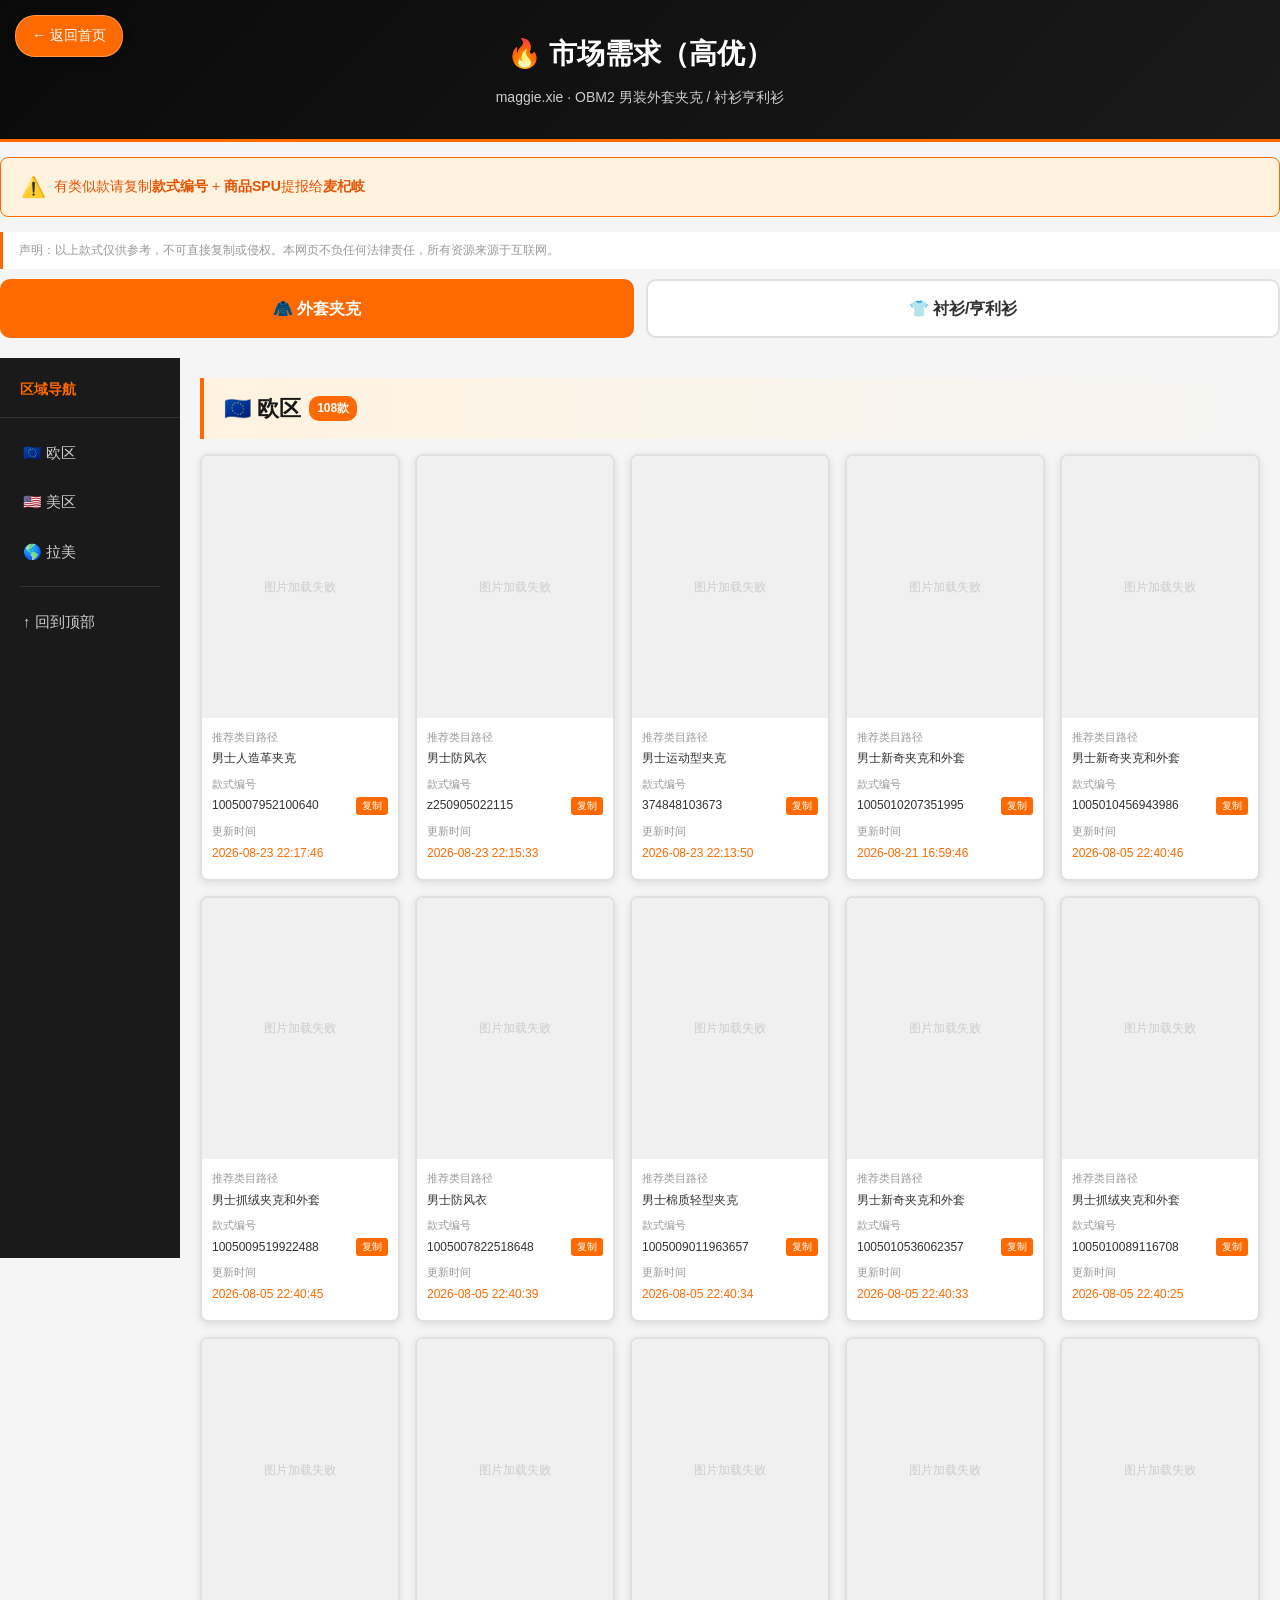
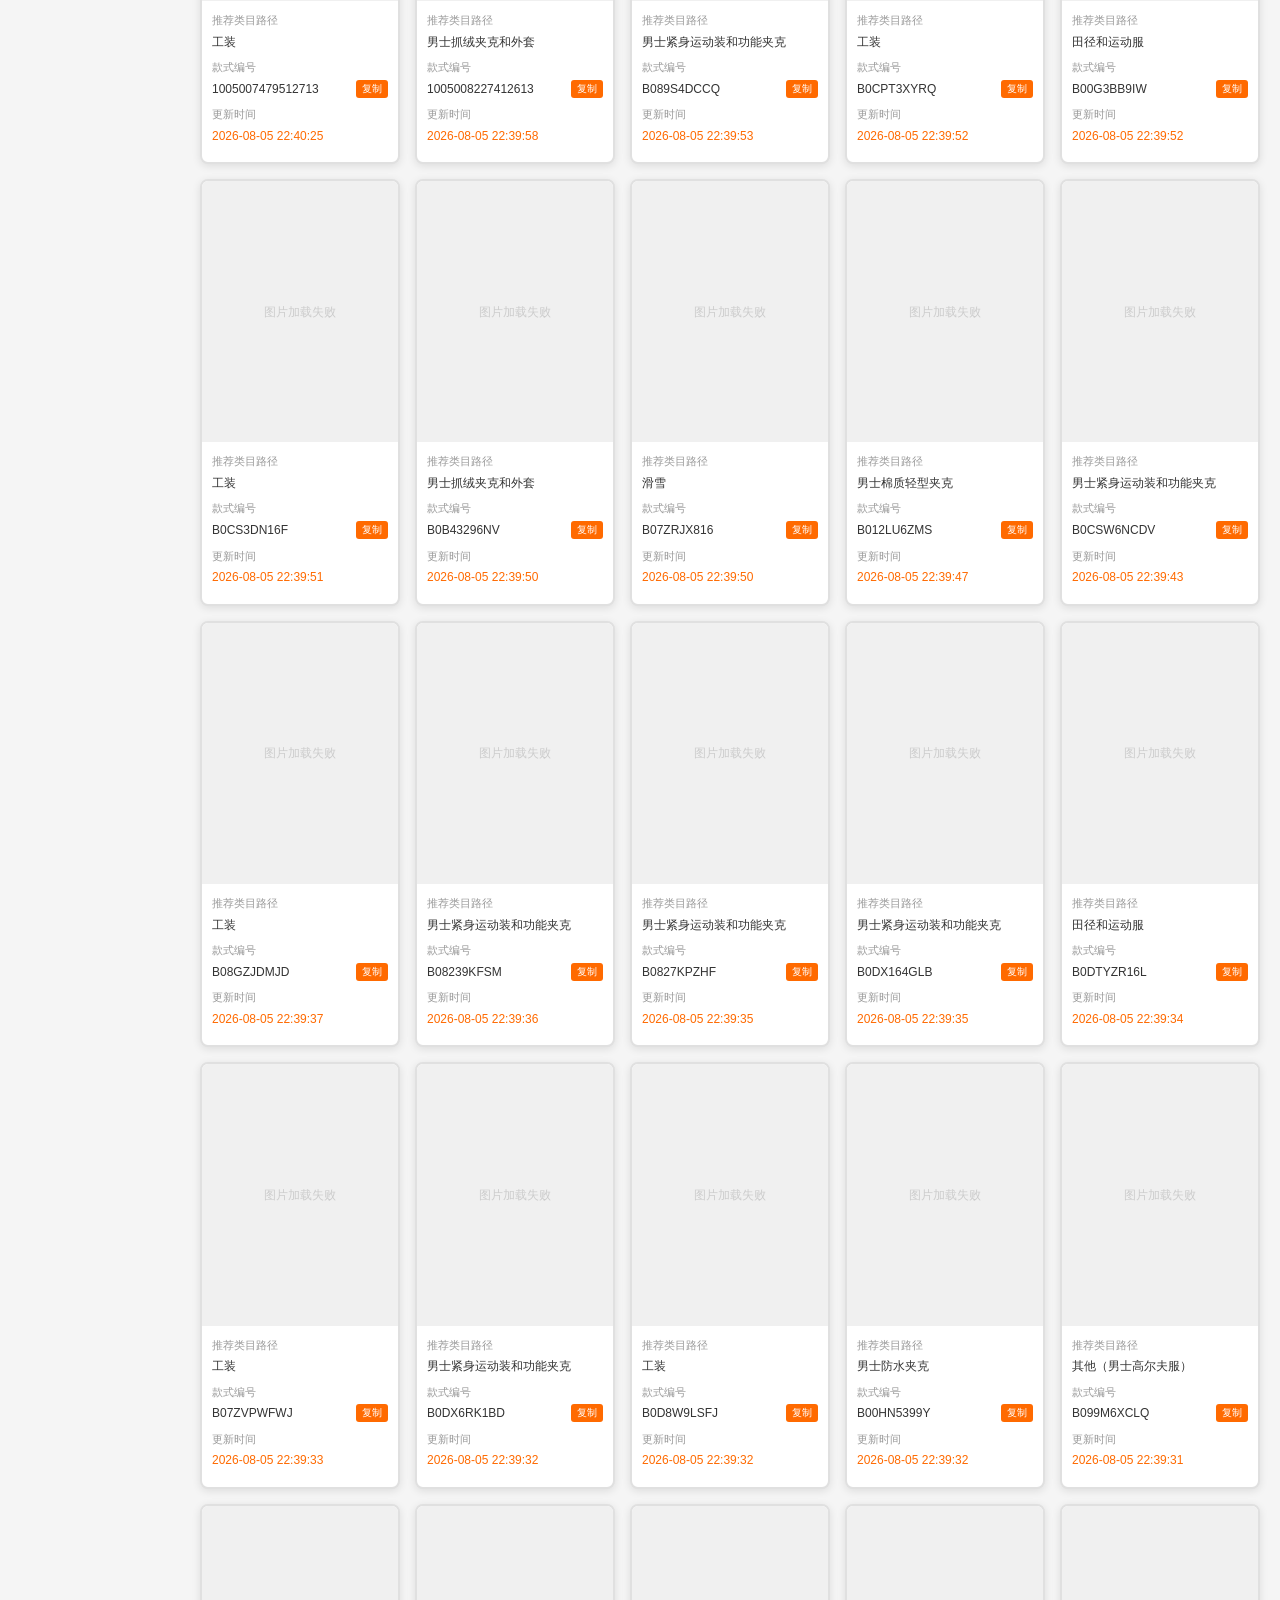
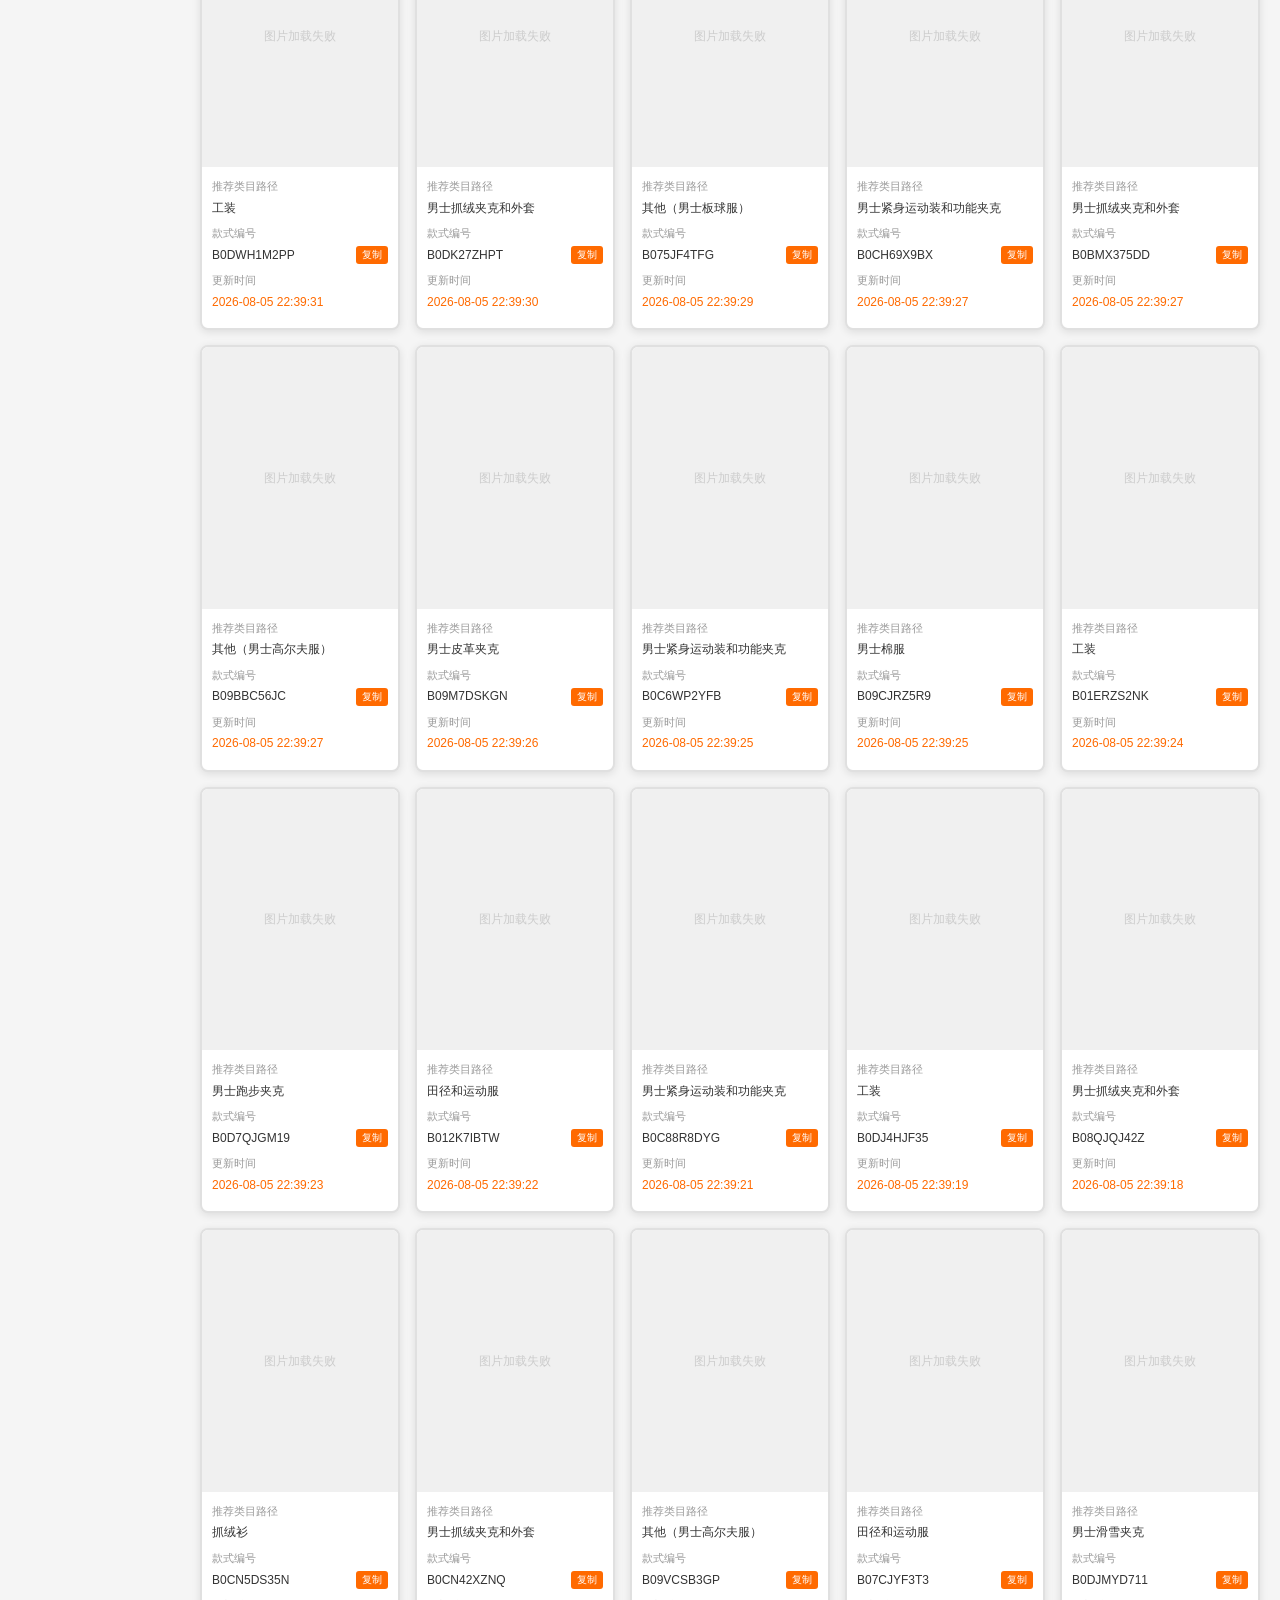
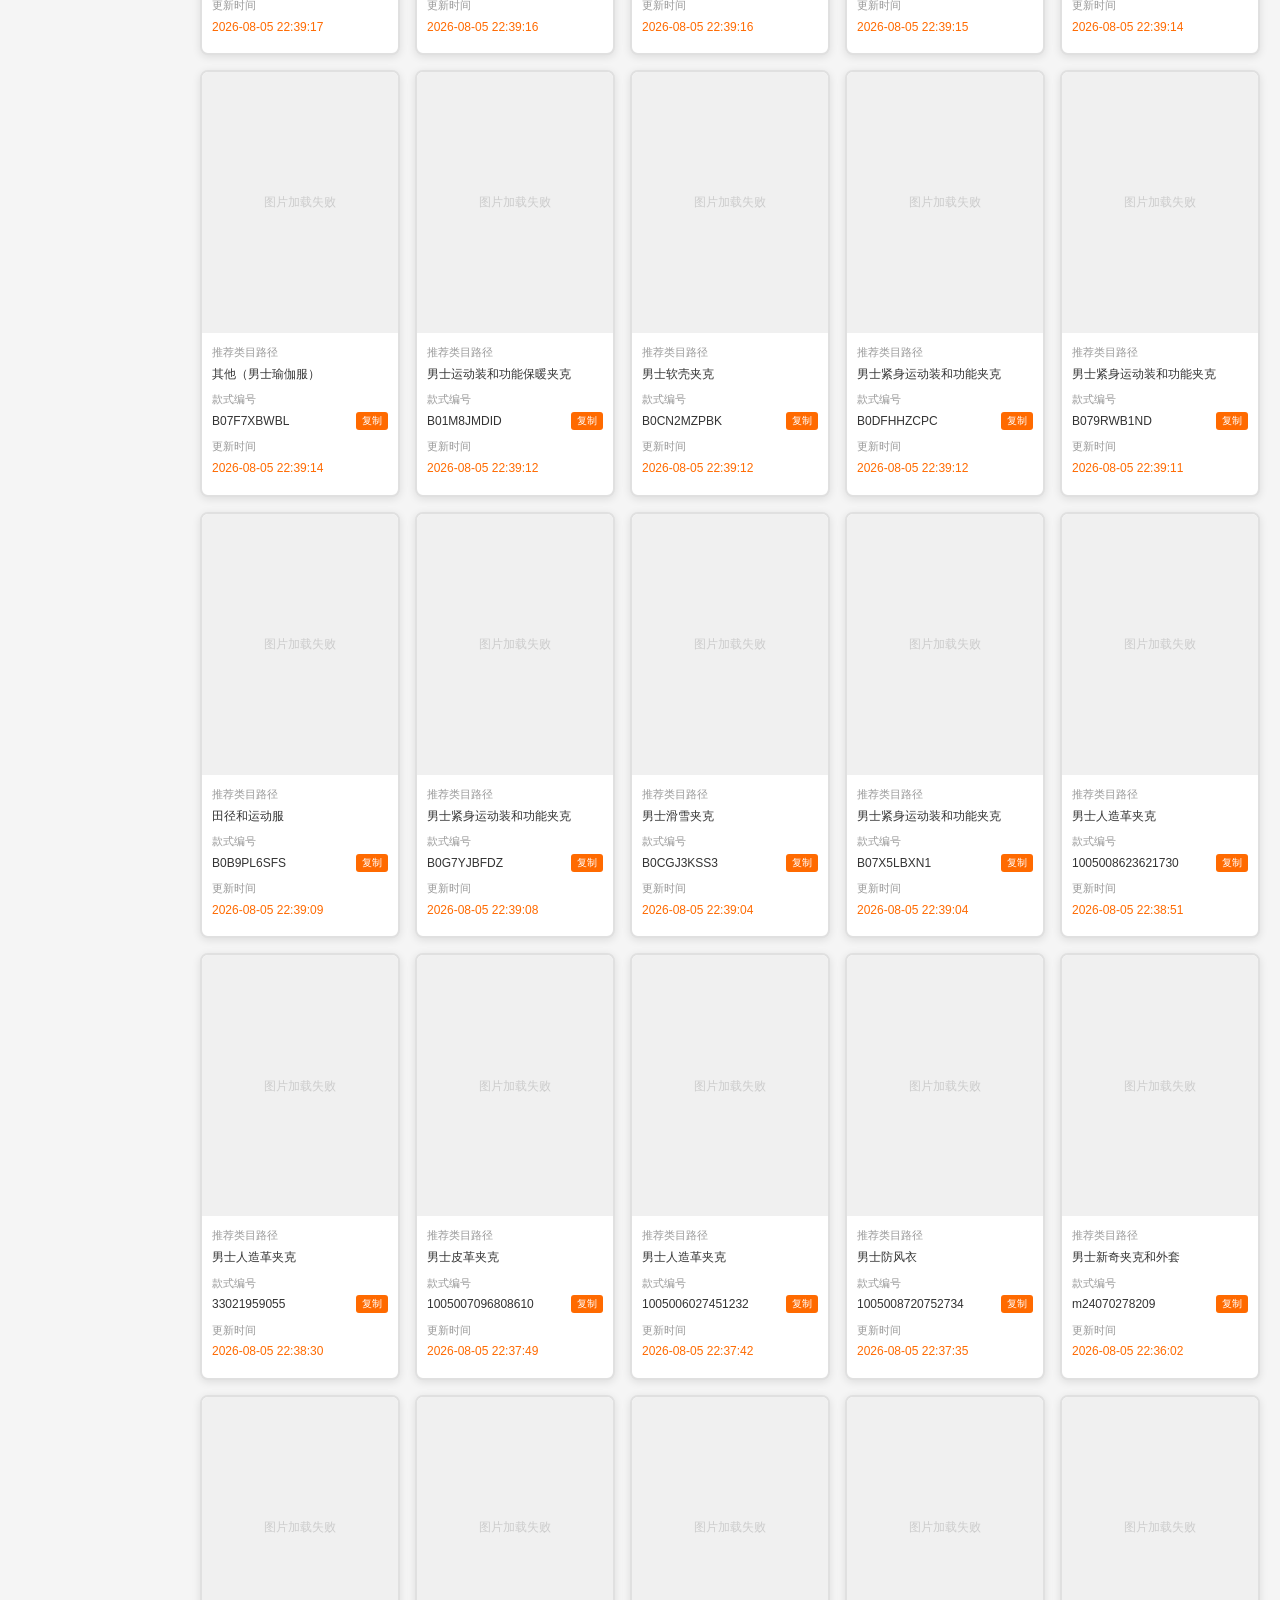
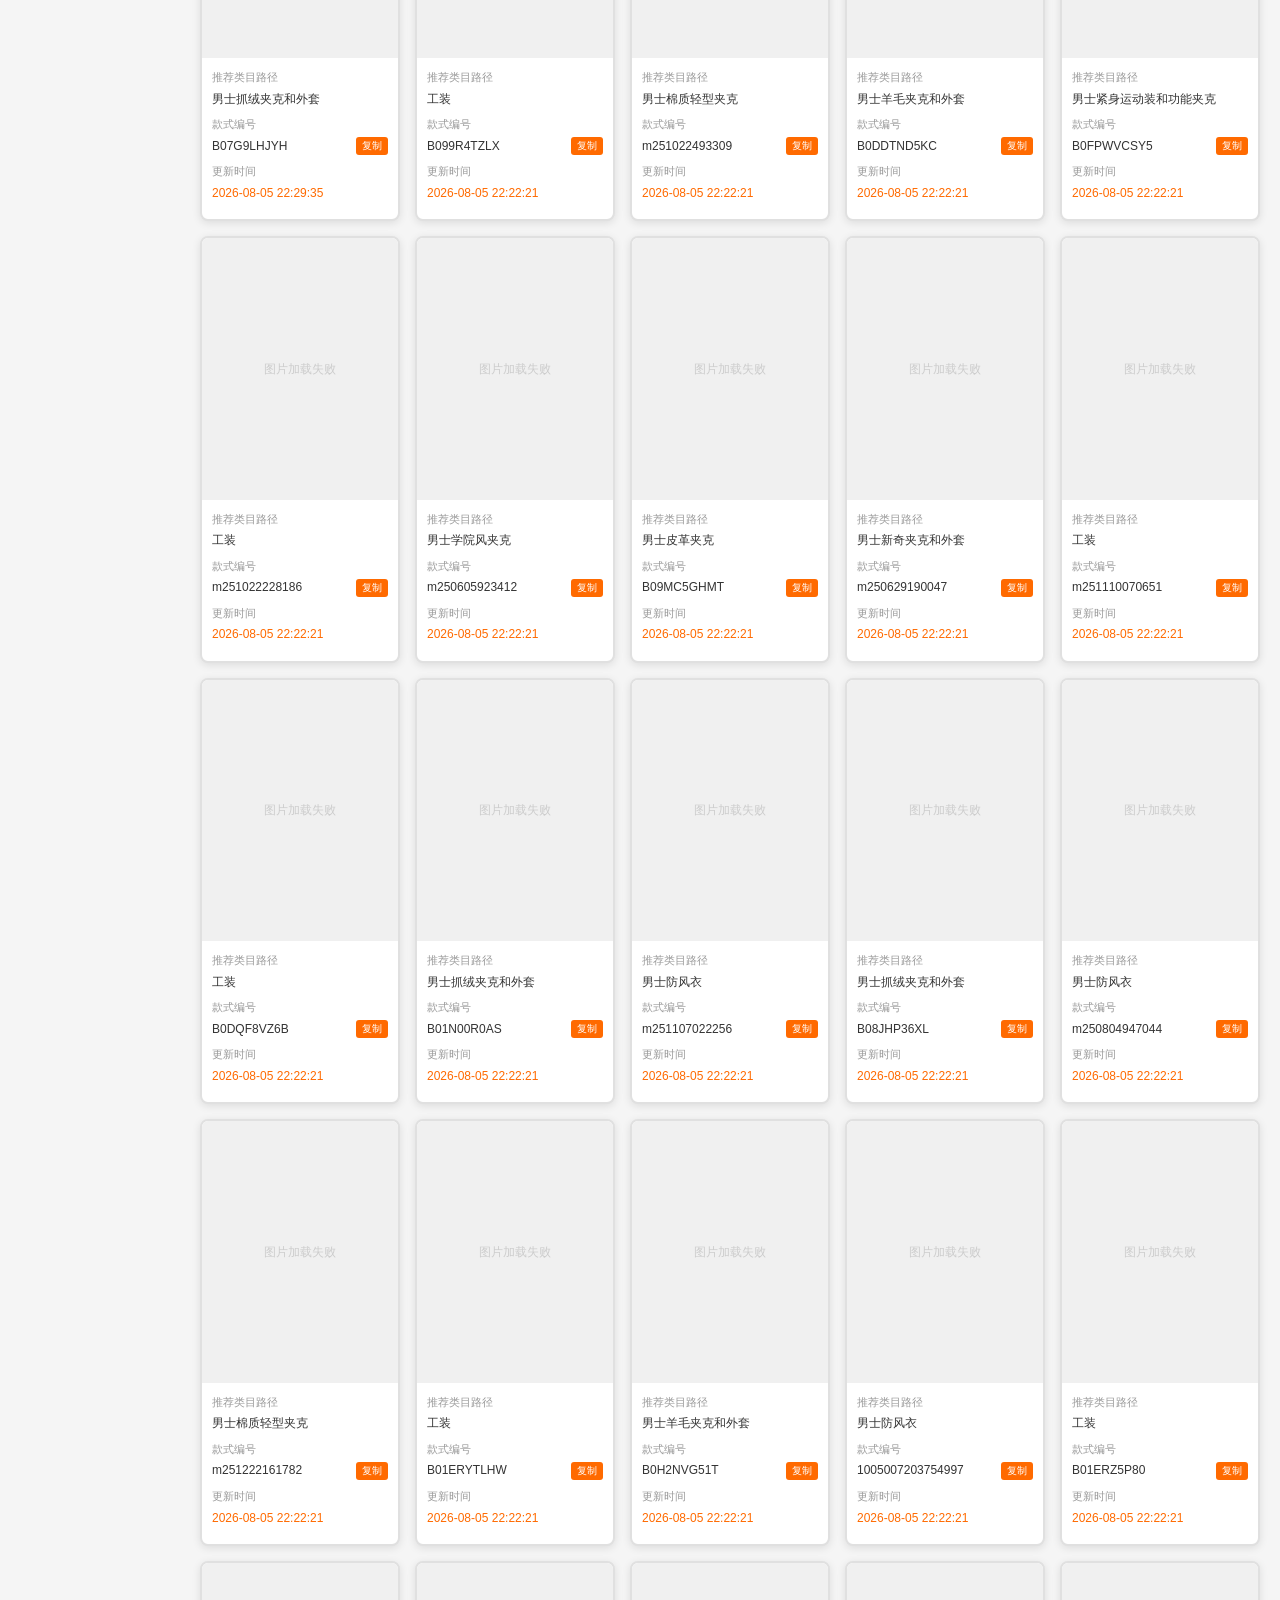
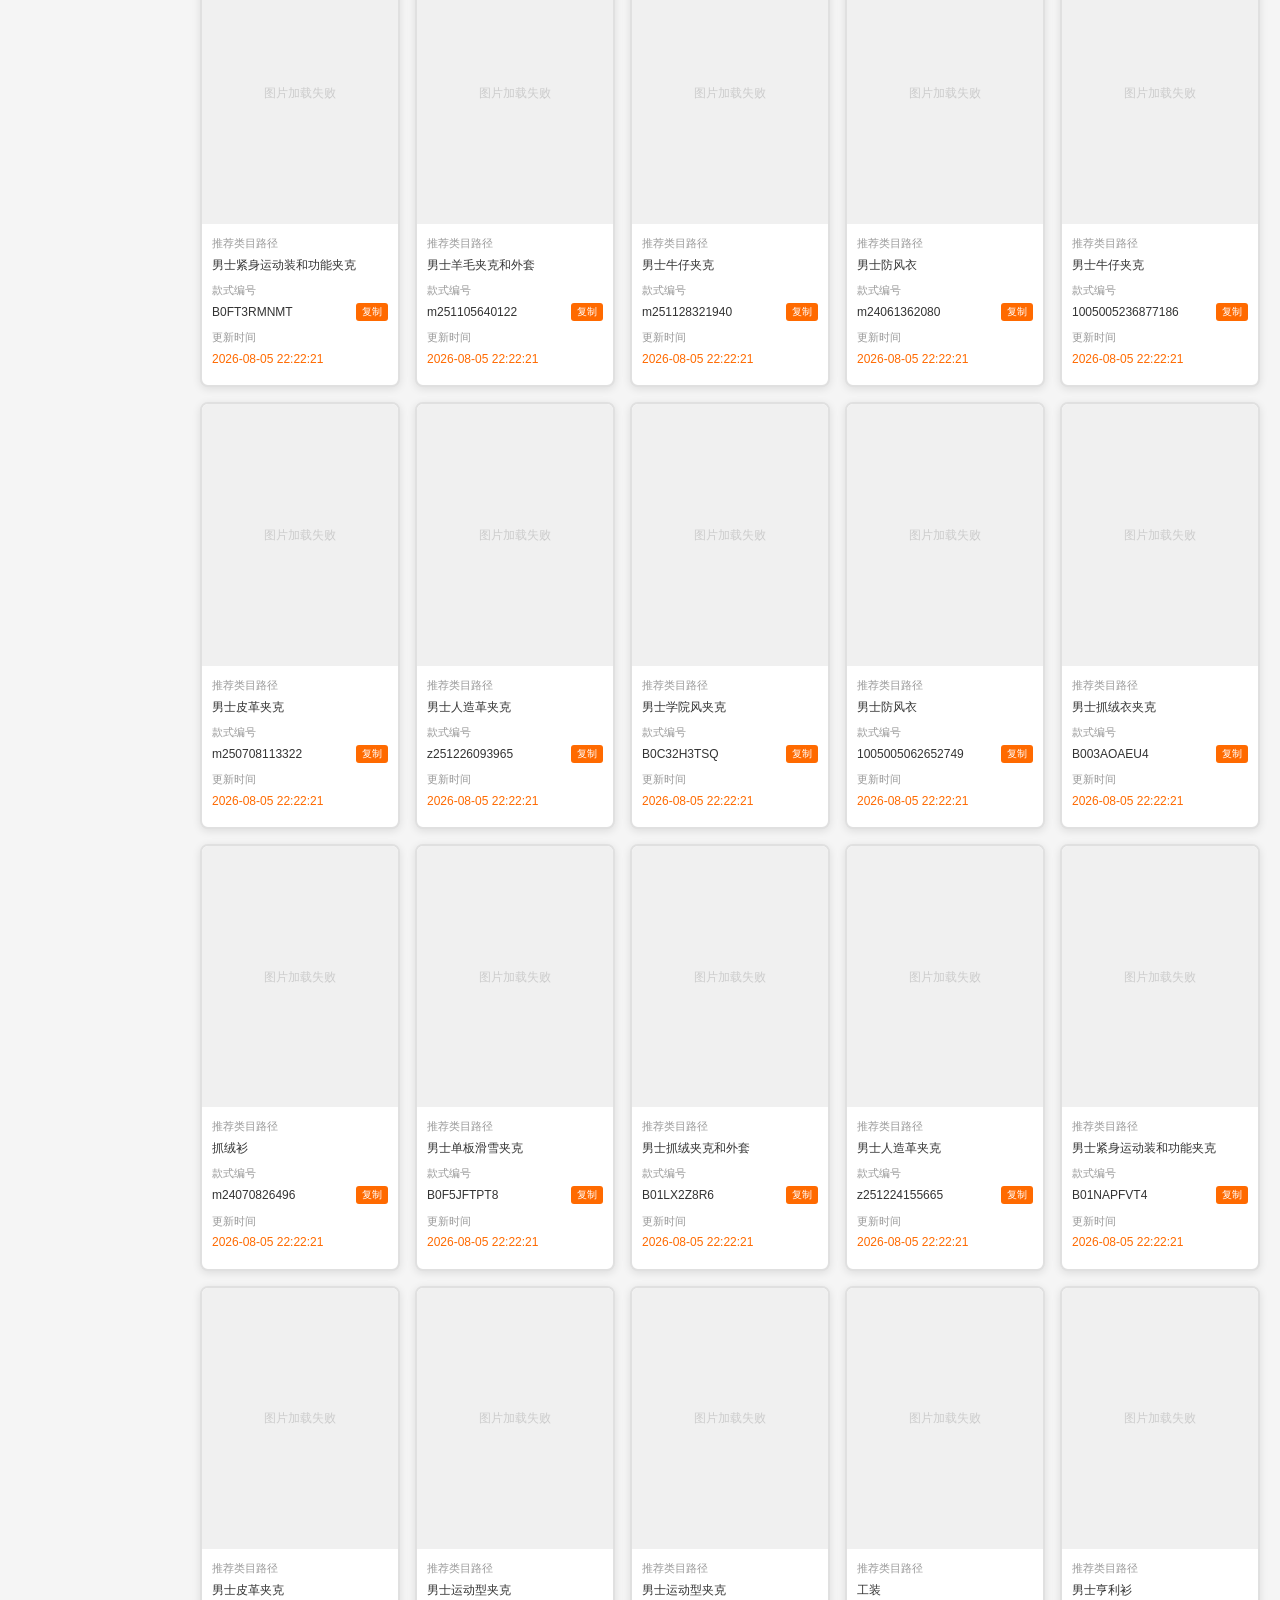
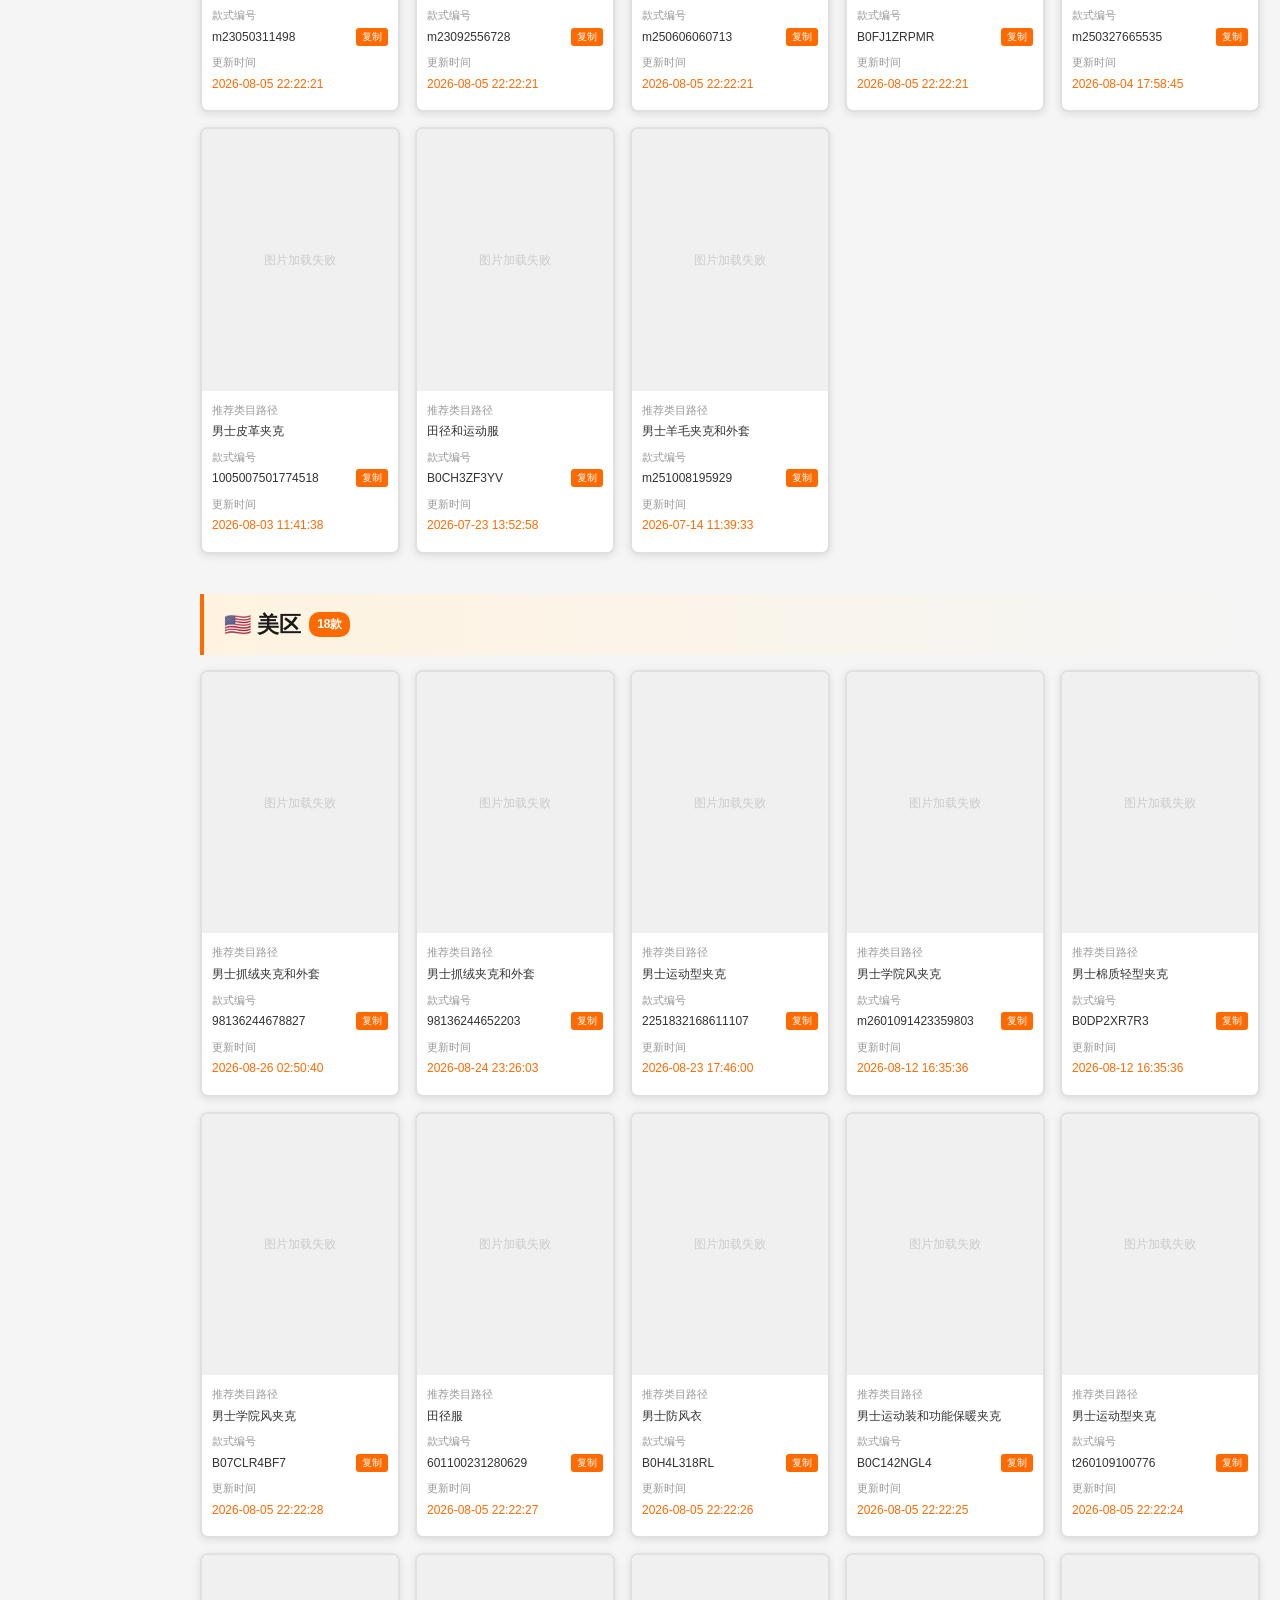
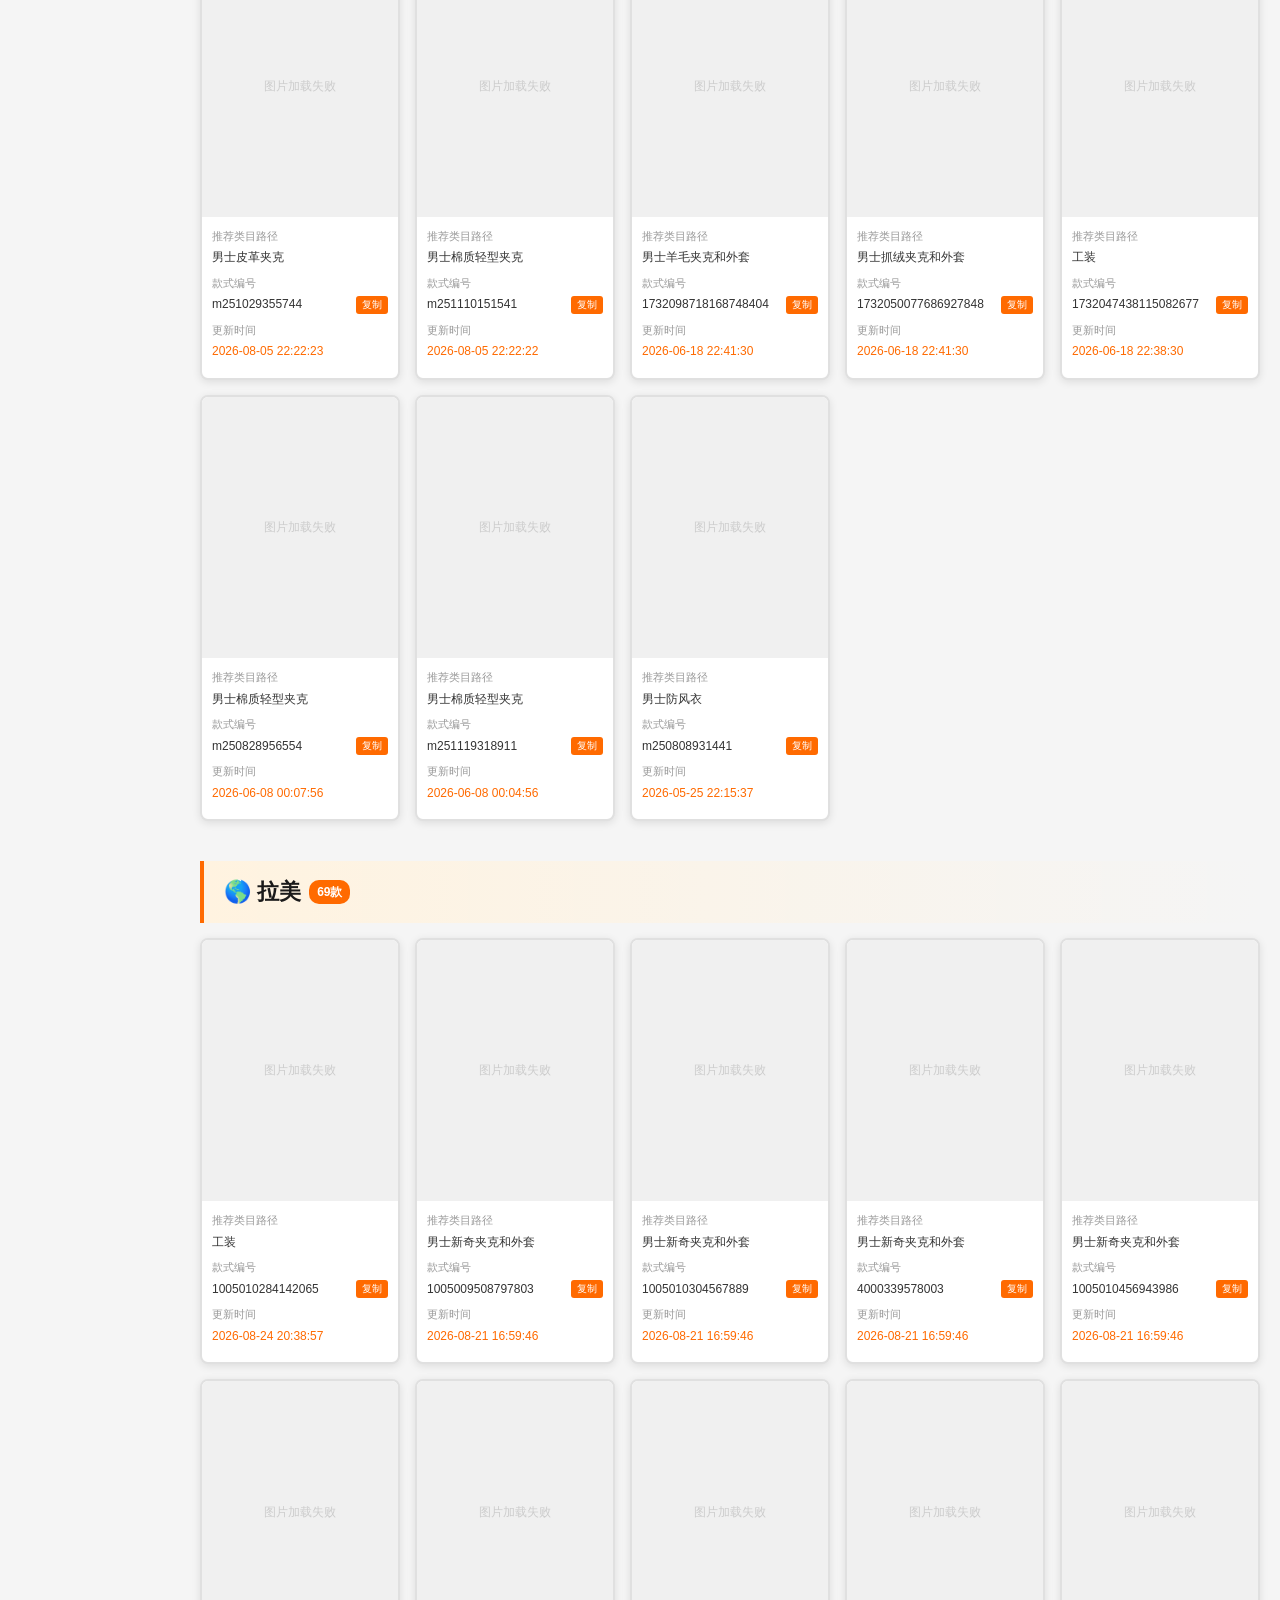
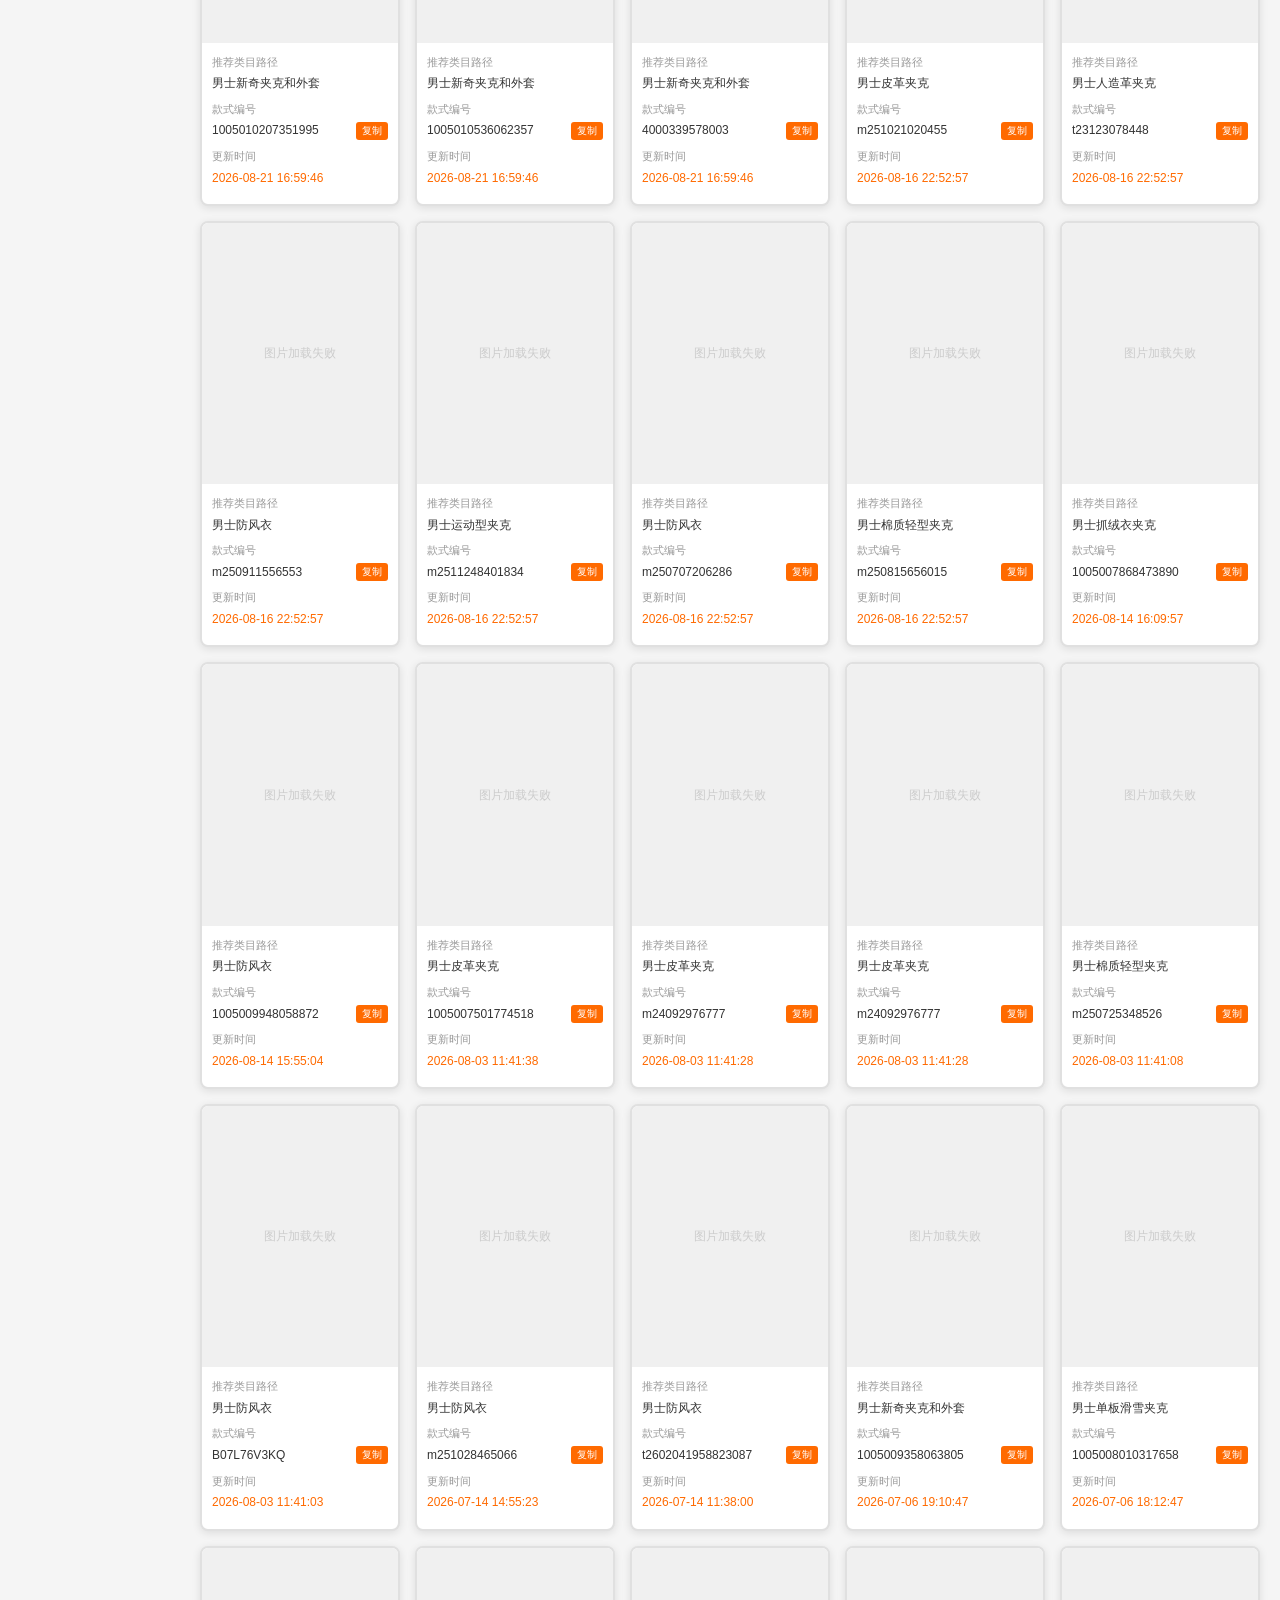
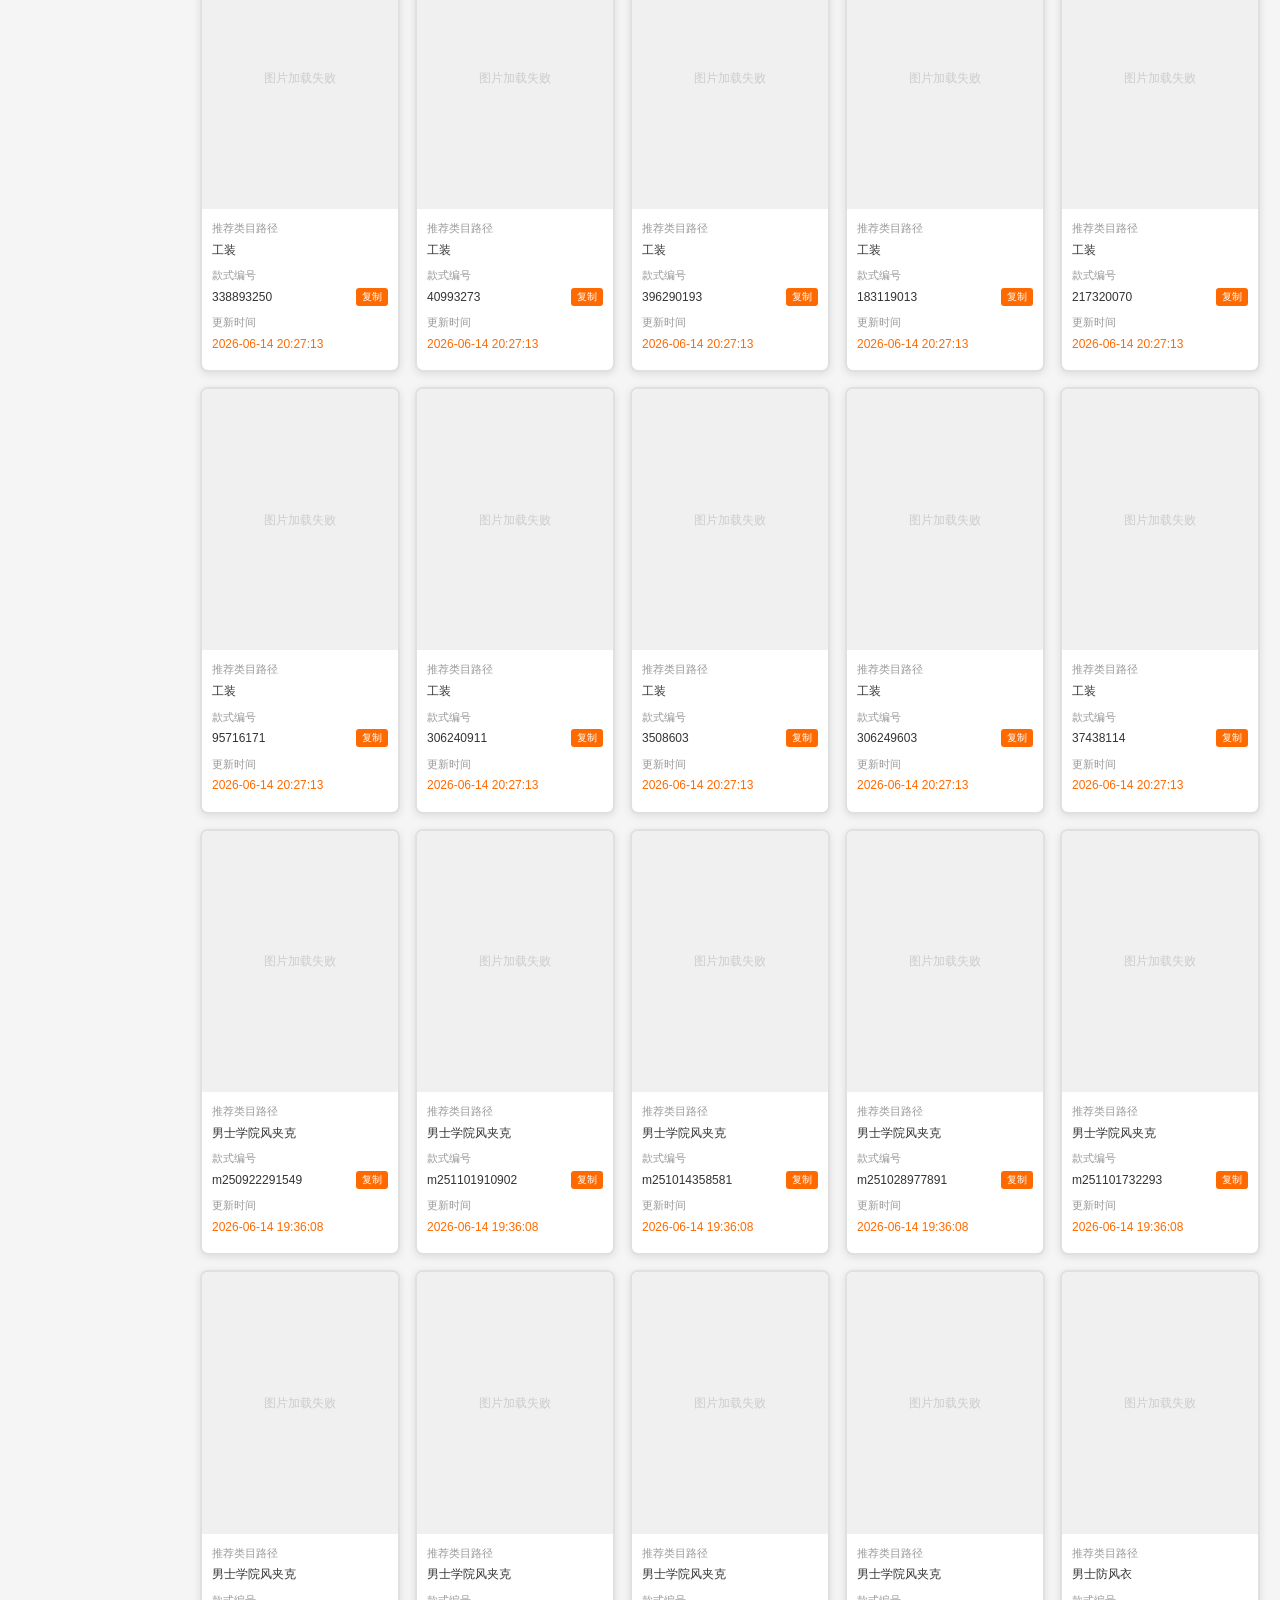
==== market-demand.html @ bde6d04d "Add files via upload" ====
<!DOCTYPE html>
<html lang="zh-CN">
<head>
<meta charset="UTF-8">
<meta name="viewport" content="width=device-width, initial-scale=1.0">
<title>市场需求 - 麦杞岐对接服务站</title>
<link rel="stylesheet" href="assets/css/style.css">
<style>
body { background: #f5f5f5; }
.market-header {
    background: linear-gradient(135deg, #0a0a0a 0%, #1a1a1a 100%);
    color: #fff;
    padding: 30px 20px;
    text-align: center;
    border-bottom: 3px solid #ff6a00;
}
.market-header h1 { font-size: 28px; margin: 0 0 8px; }
.market-header .subtitle { font-size: 14px; color: #ccc; }
.market-notice {
    background: #fff3e0;
    border: 1px solid #ff6a00;
    border-radius: 8px;
    padding: 12px 20px;
    margin: 15px auto;
    max-width: 1400px;
    font-size: 14px;
    color: #e65100;
    display: flex;
    align-items: center;
    gap: 8px;
}
.market-notice .icon { font-size: 20px; }
.market-disclaimer {
    background: #fff;
    border-left: 3px solid #ff6a00;
    padding: 8px 16px;
    margin: 10px auto;
    max-width: 1400px;
    font-size: 12px;
    color: #999;
}
.market-layout {
    display: flex;
    max-width: 1400px;
    margin: 0 auto;
    gap: 0;
    min-height: 600px;
}
/* 大板块Tab切换 - 类似企划需求 */
.demand-tabs {
    display: flex;
    gap: 12px;
    max-width: 1400px;
    margin: 0 auto 20px;
}
.demand-tab {
    flex: 1;
    padding: 14px 24px;
    text-align: center;
    border-radius: 10px;
    cursor: pointer;
    font-size: 16px;
    font-weight: 600;
    transition: all 0.2s;
    border: 2px solid #e0e0e0;
    background: #fff;
    color: #333;
}
.demand-tab.active {
    background: #ff6a00;
    color: #fff;
    border-color: #ff6a00;
}
.demand-tab:hover:not(.active) {
    border-color: #ff6a00;
    color: #ff6a00;
}
.demand-panel {
    display: block;
}
.demand-panel.hidden {
    display: none;
}
.market-sidebar {
    width: 180px;
    background: #1a1a1a;
    color: #fff;
    padding: 20px 0;
    position: sticky;
    top: 0;
    height: 100vh;
    overflow-y: auto;
    flex-shrink: 0;
}
.market-sidebar h3 {
    font-size: 14px;
    color: #ff6a00;
    text-transform: uppercase;
    padding: 0 20px 15px;
    border-bottom: 1px solid #333;
    margin-bottom: 10px;
}
.market-sidebar a {
    display: block;
    padding: 12px 20px;
    color: #ccc;
    text-decoration: none;
    font-size: 15px;
    transition: all 0.3s;
    border-left: 3px solid transparent;
}
.market-sidebar a:hover {
    background: rgba(255,106,0,0.15);
    color: #ff6a00;
    border-left-color: #ff6a00;
}
.market-sidebar a.active {
    background: #ff6a00;
    color: #fff;
    border-left-color: #fff;
}
.market-sidebar .sep {
    height: 1px;
    background: #333;
    margin: 10px 20px;
}
.market-content {
    flex: 1;
    padding: 20px;
    overflow: hidden;
}
.region-section {
    margin-bottom: 40px;
}
.region-title {
    font-size: 22px;
    font-weight: bold;
    color: #1a1a1a;
    padding: 12px 20px;
    background: linear-gradient(90deg, #fff3e0, transparent);
    border-left: 4px solid #ff6a00;
    margin-bottom: 15px;
    display: flex;
    align-items: center;
    gap: 8px;
}
.region-title .badge {
    background: #ff6a00;
    color: #fff;
    font-size: 12px;
    padding: 2px 8px;
    border-radius: 10px;
}
.category-title {
    font-size: 18px;
    font-weight: bold;
    color: #333;
    padding: 8px 16px;
    margin: 20px 0 10px;
    border-bottom: 2px solid #ff6a00;
    display: inline-block;
}
.image-grid {
    display: grid;
    grid-template-columns: repeat(5, 1fr);
    gap: 15px;
    margin-bottom: 20px;
}
.image-card {
    background: #fff;
    border-radius: 8px;
    overflow: hidden;
    box-shadow: 0 2px 8px rgba(0,0,0,0.1);
    transition: transform 0.3s, box-shadow 0.3s;
    cursor: pointer;
}
.image-card:hover {
    transform: translateY(-4px);
    box-shadow: 0 6px 20px rgba(0,0,0,0.15);
}
.image-card .img-wrap {
    width: 100%;
    aspect-ratio: 3/4;
    overflow: hidden;
    background: #f0f0f0;
    position: relative;
}
.image-card .img-wrap img {
    width: 100%;
    height: 100%;
    object-fit: cover;
    transition: transform 0.3s;
}
.image-card:hover .img-wrap img {
    transform: scale(1.05);
}
.image-card .img-wrap .no-img {
    width: 100%;
    height: 100%;
    display: flex;
    align-items: center;
    justify-content: center;
    color: #ccc;
    font-size: 12px;
    text-align: center;
    padding: 10px;
}
.image-card .img-wrap .search-icon {
    position: absolute;
    bottom: 8px;
    right: 8px;
    background: rgba(0,0,0,0.7);
    color: #ff6a00;
    width: 32px;
    height: 32px;
    border-radius: 50%;
    display: flex;
    align-items: center;
    justify-content: center;
    font-size: 14px;
    opacity: 0;
    transition: opacity 0.3s;
}
.image-card:hover .img-wrap .search-icon {
    opacity: 1;
}
.image-card .info {
    padding: 10px;
    font-size: 12px;
}
.image-card .info .label {
    color: #999;
    font-size: 11px;
    margin-bottom: 2px;
}
.image-card .info .value {
    color: #333;
    margin-bottom: 6px;
    word-break: break-all;
    display: flex;
    align-items: center;
    gap: 4px;
}
.image-card .info .copy-btn {
    background: #ff6a00;
    color: #fff;
    border: none;
    padding: 2px 6px;
    border-radius: 3px;
    font-size: 10px;
    cursor: pointer;
    flex-shrink: 0;
}
.image-card .info .copy-btn:hover {
    background: #e55a00;
}
.image-card .info .time-value {
    color: #ff6a00;
    font-weight: 500;
}
.modal-overlay {
    display: none;
    position: fixed;
    top: 0; left: 0; right: 0; bottom: 0;
    background: rgba(0,0,0,0.85);
    z-index: 9999;
    justify-content: center;
    align-items: center;
    flex-direction: column;
}
.modal-overlay.show {
    display: flex;
}
.modal-overlay .close-btn {
    position: absolute;
    top: 20px; right: 30px;
    color: #fff;
    font-size: 36px;
    cursor: pointer;
    z-index: 10001;
}
.modal-overlay .modal-img {
    max-width: 80%;
    max-height: 70vh;
    border-radius: 8px;
}
.modal-overlay .modal-info {
    color: #fff;
    text-align: center;
    margin-top: 15px;
    font-size: 14px;
    max-width: 600px;
}
.modal-overlay .modal-info .copy-btn {
    background: #ff6a00;
    color: #fff;
    border: none;
    padding: 4px 10px;
    border-radius: 4px;
    font-size: 12px;
    cursor: pointer;
    margin-left: 8px;
}
.modal-overlay .modal-info .search-link {
    display: inline-block;
    margin-top: 10px;
    background: #ff6a00;
    color: #fff;
    padding: 8px 20px;
    border-radius: 20px;
    text-decoration: none;
    font-size: 14px;
}
.modal-overlay .nav-btn {
    position: absolute;
    top: 50%;
    transform: translateY(-50%);
    color: #fff;
    font-size: 36px;
    cursor: pointer;
    padding: 16px;
    user-select: none;
}
.modal-overlay .prev-btn { left: 20px; }
.modal-overlay .next-btn { right: 20px; }
.back-home-btn {
    position: fixed;
    top: 15px; left: 15px;
    background: #ff6a00;
    color: #fff;
    padding: 8px 16px;
    border-radius: 20px;
    text-decoration: none;
    font-size: 14px;
    z-index: 1000;
    box-shadow: 0 2px 8px rgba(0,0,0,0.3);
}
.back-home-btn:hover { background: #e55a00; }
.loading {
    text-align: center;
    padding: 40px;
    color: #999;
    font-size: 16px;
}
@media (max-width: 768px) {
    .image-grid { grid-template-columns: repeat(2, 1fr); }
    .market-sidebar { width: 120px; }
}
</style>
</head>
<body>
<a href="index.html" class="back-home-btn">← 返回首页</a>

<div class="market-header">
    <h1>🔥 市场需求（高优）</h1>
    <div class="subtitle">maggie.xie · OBM2 男装外套夹克 / 衬衫亨利衫</div>
</div>

<div class="market-notice">
    <span class="icon">⚠️</span>
    <span>有类似款请复制<strong>款式编号</strong> + <strong>商品SPU</strong>提报给<strong>麦杞岐</strong></span>
</div>

<div class="market-disclaimer">
    声明：以上款式仅供参考，不可直接复制或侵权。本网页不负任何法律责任，所有资源来源于互联网。
</div>

<!-- 大板块切换：外套夹克 / 衬衫亨利衫 -->
<div class="demand-tabs">
    <div class="demand-tab active" data-tab="jacket" onclick="switchDemandTab('jacket')">🧥 外套夹克</div>
    <div class="demand-tab" data-tab="shirt" onclick="switchDemandTab('shirt')">👕 衬衫/亨利衫</div>
</div>

<!-- 外套夹克面板 -->
<div class="demand-panel" id="panel-demand-jacket">
    <div class="market-layout">
        <div class="market-sidebar">
            <h3>区域导航</h3>
            <a href="#jacket-region-eu" data-region="jacket-eu">🇪🇺 欧区</a>
            <a href="#jacket-region-us" data-region="jacket-us">🇺🇸 美区</a>
            <a href="#jacket-region-latam" data-region="jacket-latam">🌎 拉美</a>
            <div class="sep"></div>
            <a href="#jacket-top">↑ 回到顶部</a>
        </div>
        <div class="market-content" id="jacket-market-content">
            <div class="loading">正在加载外套夹克数据...</div>
        </div>
    </div>
</div>

<!-- 衬衫/亨利衫面板 -->
<div class="demand-panel hidden" id="panel-demand-shirt">
    <div class="market-layout">
        <div class="market-sidebar">
            <h3>区域导航</h3>
            <a href="#shirt-region-eu" data-region="shirt-eu">🇪🇺 欧区</a>
            <a href="#shirt-region-us" data-region="shirt-us">🇺🇸 美区</a>
            <a href="#shirt-region-latam" data-region="shirt-latam">🌎 拉美</a>
            <div class="sep"></div>
            <a href="#shirt-top">↑ 回到顶部</a>
        </div>
        <div class="market-content" id="shirt-market-content">
            <div class="loading">正在加载衬衫/亨利衫数据...</div>
        </div>
    </div>
</div>

<div class="modal-overlay" id="img-modal">
    <span class="close-btn" onclick="closeModal()">&times;</span>
    <span class="nav-btn prev-btn" onclick="navModal(-1)">&#8249;</span>
    <span class="nav-btn next-btn" onclick="navModal(1)">&#8250;</span>
    <img class="modal-img" id="modal-img" src="" referrerpolicy="no-referrer">
    <div class="modal-info" id="modal-info"></div>
</div>

<script>
let allData = [];
let currentModalIdx = -1;

async function loadData() {
    try {
        const resp = await fetch('data/market_demand.json');
        if (!resp.ok) throw new Error('HTTP ' + resp.status);
        allData = await resp.json();
        renderData();
    } catch(e) {
        document.getElementById('jacket-market-content').innerHTML = 
            '<div class="loading" style="color:#f00;">数据加载失败，请确保 data/market_demand.json 文件存在</div>';
        document.getElementById('shirt-market-content').innerHTML = 
            '<div class="loading" style="color:#f00;">数据加载失败，请确保 data/market_demand.json 文件存在</div>';
    }
}

function escapeHtml(text) {
    if (!text) return '';
    const div = document.createElement('div');
    div.textContent = text;
    return div.innerHTML;
}

function copyText(text, btn) {
    navigator.clipboard.writeText(text).then(() => {
        const orig = btn.textContent;
        btn.textContent = '已复制✓';
        setTimeout(() => { btn.textContent = orig; }, 1500);
    });
}

// Tab切换
function switchDemandTab(tab) {
    document.querySelectorAll('.demand-tab').forEach(function(t) {
        t.classList.toggle('active', t.dataset.tab === tab);
    });
    document.getElementById('panel-demand-jacket').classList.toggle('hidden', tab !== 'jacket');
    document.getElementById('panel-demand-shirt').classList.toggle('hidden', tab !== 'shirt');
    window.scrollTo({ top: 0, behavior: 'smooth' });
}

// 渲染单个面板数据
function renderPanel(containerId, panelPrefix, categoryKey) {
    var container = document.getElementById(containerId);
    var panelData = allData.filter(function(d) { return d.category === categoryKey; });
    
    if (panelData.length === 0) {
        container.innerHTML = '<div class="loading">暂无' + (categoryKey === '外套夹克' ? '外套夹克' : '衬衫/亨利衫') + '数据</div>';
        return;
    }
    
    var regions = [
        { key: '欧区', id: panelPrefix + '-region-eu', icon: '🇪🇺' },
        { key: '美区', id: panelPrefix + '-region-us', icon: '🇺🇸' },
        { key: '拉美', id: panelPrefix + '-region-latam', icon: '🌎' }
    ];

    var html = '<div id="' + panelPrefix + '-top"></div>';

    regions.forEach(function(region) {
        var regionData = panelData.filter(function(d) { return d.region === region.key; });
        if (regionData.length === 0) return;

        // 按更新时间倒序排列
        regionData.sort(function(a, b) {
            var ta = a.updateTime || '';
            var tb = b.updateTime || '';
            return tb.localeCompare(ta);
        });

        html += '<div class="region-section" id="' + region.id + '">';
        html += '<div class="region-title">' + region.icon + ' ' + region.key + ' <span class="badge">' + regionData.length + '款</span></div>';
        html += '<div class="image-grid">';

        regionData.forEach(function(item) {
            var globalIdx = allData.indexOf(item);
            var firstImg = (item.images && item.images.length > 0) ? item.images[0] : '';
            var hasImg = !!firstImg;

            html += '<div class="image-card" onclick="openModal(' + globalIdx + ')">';
            html += '<div class="img-wrap">';
            if (hasImg) {
                html += '<img src="' + escapeHtml(firstImg) + '" alt="商品图片" loading="lazy" referrerpolicy="no-referrer" onerror="this.parentElement.innerHTML=\'<div class=\\\'no-img\\\'>图片加载失败</div>\'">';
                html += '<div class="search-icon">🔍</div>';
            } else {
                html += '<div class="no-img">暂无图片<br>点击查看链接</div>';
            }
            html += '</div>';
            html += '<div class="info">';
            html += '<div class="label">推荐类目路径</div>';
            html += '<div class="value">' + escapeHtml(item.leafCategory || '-') + '</div>';
            html += '<div class="label">款式编号</div>';
            html += '<div class="value"><span style="flex:1;overflow:hidden;text-overflow:ellipsis;white-space:nowrap;">' + escapeHtml(item.industryId || '-') + '</span>';
            if (item.industryId) {
                html += '<button class="copy-btn" onclick="event.stopPropagation();copyText(\'' + escapeHtml(item.industryId) + '\',this)">复制</button>';
            }
            html += '</div>';
            html += '<div class="label">更新时间</div>';
            html += '<div class="value time-value">' + escapeHtml(item.updateTime || '-') + '</div>';
            html += '</div>';
            html += '</div>';
        });

        html += '</div>';
        html += '</div>';
    });

    container.innerHTML = html;
}

function renderData() {
    // 渲染外套夹克面板
    renderPanel('jacket-market-content', 'jacket', '外套夹克');
    // 渲染衬衫/亨利衫面板
    renderPanel('shirt-market-content', 'shirt', '衬衫');
    
    // 绑定侧边栏导航点击
    document.querySelectorAll('.market-sidebar a').forEach(function(link) {
        link.addEventListener('click', function(e) {
            var href = link.getAttribute('href');
            if (href && href.startsWith('#')) {
                e.preventDefault();
                var target = document.querySelector(href);
                if (target) {
                    target.scrollIntoView({ behavior: 'smooth', block: 'start' });
                }
            }
        });
    });
}

function openModal(idx) {
    currentModalIdx = idx;
    showModalImage();
}

function showModalImage() {
    var item = allData[currentModalIdx];
    if (!item) return;
    var modal = document.getElementById('img-modal');
    var img = document.getElementById('modal-img');
    var info = document.getElementById('modal-info');

    if (item.images && item.images.length > 0) {
        img.src = item.images[0];
        img.style.display = 'block';
    } else if (item.link) {
        img.style.display = 'none';
    }

    var infoHtml = '<div>推荐类目路径：' + escapeHtml(item.leafCategory || '-') + '</div>';
    infoHtml += '<div>款式编号：' + escapeHtml(item.industryId || '-');
    if (item.industryId) {
        infoHtml += ' <button class="copy-btn" onclick="copyText(\'' + escapeHtml(item.industryId) + '\',this)">复制编号</button>';
    }
    infoHtml += '</div>';
    infoHtml += '<div>更新时间：' + escapeHtml(item.updateTime || '-') + '</div>';

    if (item.images && item.images.length > 0) {
        var searchUrl = 'https://www.google.com/searchbyimage?image_url=' + encodeURIComponent(item.images[0]);
        infoHtml += '<br><a href="' + searchUrl + '" target="_blank" class="search-link">🔍 搜索识别图片同款</a>';
    }

    info.innerHTML = infoHtml;
    modal.classList.add('show');
}

function closeModal() {
    document.getElementById('img-modal').classList.remove('show');
}

function navModal(dir) {
    currentModalIdx += dir;
    if (currentModalIdx < 0) currentModalIdx = allData.length - 1;
    if (currentModalIdx >= allData.length) currentModalIdx = 0;
    showModalImage();
}

document.addEventListener('keydown', function(e) {
    if (!document.getElementById('img-modal').classList.contains('show')) return;
    if (e.key === 'Escape') closeModal();
    if (e.key === 'ArrowLeft') navModal(-1);
    if (e.key === 'ArrowRight') navModal(1);
});

document.getElementById('img-modal').addEventListener('click', function(e) {
    if (e.target.id === 'img-modal') closeModal();
});

loadData();
</script>

<footer class="site-footer">
    <div class="footer-content">
        <p>本网页所有功能只提供建议，不负任何法律责任，所有资源来源于互联网。</p>
        <p>如有功能更新需求请联系 <strong>麦杞岐（maggie.xie）</strong></p>
    </div>
</footer>
</body>
</html>
---- assets/css/style.css ----
/* ==================== 全局变量 ==================== */
:root {
  --primary: #ff6a00;            /* 活力橙 - 主色调 */
  --primary-hover: #e55a00;
  --primary-light: #fff5ed;
  --accent: #1a1a1a;            /* 纯黑 - 都市感 */
  --accent-light: #2d2d2d;
  --accent-soft: #3a3a3a;
  --gold: #ff8c1a;              /* 亮橙 - 点缀色 */
  --gold-light: #fff0e0;
  --bg: #f5f5f5;                /* 浅灰底 - 干净利落 */
  --card: #ffffff;
  --text: #1a1a1a;
  --muted: #777777;
  --border: #e0e0e0;
  --tag-bg: #fff5ed;
  --tag-border: #ffd0a0;
  --green: #2d8c3c;
  --red: #d93025;
  --shadow: 0 2px 12px rgba(0,0,0,0.08);
  --shadow-hover: 0 6px 24px rgba(255,106,0,0.15);
  --radius: 14px;
  --sidebar-w: 220px;
  --nav-h: 64px;
}

/* ==================== Reset ==================== */
* { box-sizing: border-box; margin: 0; padding: 0; }
* { font-family: -apple-system, BlinkMacSystemFont, "Segoe UI", Roboto, "Helvetica Neue", "PingFang SC", "Microsoft YaHei", Arial, sans-serif; }

body { background: var(--bg); color: var(--text); line-height: 1.7; overflow-x: hidden; }

a { color: var(--primary); text-decoration: none; transition: color .2s; }
a:hover { color: var(--primary-hover); }

/* ==================== 顶部导航 ==================== */
.top-bar {
  position: fixed; top: 0; left: 0; right: 0; height: var(--nav-h);
  background: linear-gradient(135deg, #0a0a0a 0%, #1a1a1a 60%, #2d2d2d 100%);
  display: flex; align-items: center; justify-content: space-between;
  padding: 0 28px; z-index: 1000; box-shadow: 0 4px 20px rgba(0,0,0,0.35);
  border-bottom: 3px solid var(--primary);
}
.top-bar .logo { display: flex; align-items: center; gap: 12px; color: #fff; }
.top-bar .logo-icon {
  width: 40px; height: 40px; background: linear-gradient(135deg, var(--primary) 0%, #ff8533 100%); color: #fff;
  border-radius: 10px; display: flex; align-items: center; justify-content: center;
  font-weight: 800; font-size: 18px; box-shadow: 0 2px 12px rgba(255,106,0,0.4);
}
.top-bar .logo-text strong { font-size: 17px; display: block; line-height: 1.2; letter-spacing: 0.5px; color: #fff; }
.top-bar .logo-text span { font-size: 11px; opacity: .6; color: #aaa; letter-spacing: 1px; }
.top-bar .nav-toggle {
  display: none; background: none; border: none; color: #fff; font-size: 22px; cursor: pointer;
}

/* ==================== 侧边导航 ==================== */
.sidebar {
  position: fixed; top: var(--nav-h); left: 0; bottom: 0; width: var(--sidebar-w);
  background: var(--accent); box-shadow: 2px 0 16px rgba(0,0,0,0.15);
  overflow-y: auto; z-index: 900; transition: transform .3s ease;
}
.sidebar-nav { list-style: none; padding: 16px 0; }
.sidebar-nav li { margin: 2px 8px; }
.sidebar-nav a {
  display: flex; align-items: center; gap: 10px;
  padding: 14px 16px; border-radius: 8px; color: #c0c0c0;
  font-size: 16px; font-weight: 700; transition: all .25s ease; cursor: pointer;
}
.sidebar-nav a:hover { background: rgba(255,106,0,0.15); color: var(--primary); }
.sidebar-nav a.active { background: var(--primary); color: #fff; box-shadow: 0 2px 10px rgba(255,106,0,0.35); font-size: 17px; font-weight: 800; }
.sidebar-nav a .nav-icon { font-size: 20px; width: 24px; text-align: center; }
.sidebar-nav .nav-sub { padding-left: 20px; font-size: 13px; }
.sidebar-nav .nav-sub a { padding: 8px 16px; font-size: 13px; color: var(--muted); }
.sidebar-nav .nav-sub a:hover { color: var(--primary); }
/* 导航栏最近更新标记 */
.sidebar-nav .nav-update-tag {
  display: block; font-size: 10px; color: var(--primary); font-weight: 600;
  padding: 0 0 8px 50px; line-height: 1.2; opacity: 0.8; margin-top: -4px;
}

/* ==================== 主内容区 ==================== */
.main-content {
  margin-left: var(--sidebar-w); margin-top: var(--nav-h);
  padding: 24px 32px; max-width: calc(100% - var(--sidebar-w));
}

/* ==================== Section ==================== */
.section {
  background: var(--card); border-radius: var(--radius); padding: 28px;
  margin-bottom: 24px; box-shadow: var(--shadow); scroll-margin-top: calc(var(--nav-h) + 20px);
  border-top: 3px solid transparent; transition: border-color .3s;
}
.section:hover { border-top-color: var(--primary); }
.section-header { margin-bottom: 20px; border-bottom: 2px solid var(--primary-light); padding-bottom: 12px; }
.section-header h2 { font-size: 22px; color: var(--accent); display: flex; align-items: center; gap: 10px; }
.section-header h2 .sec-icon { font-size: 26px; }
.section-header p { font-size: 13px; color: var(--muted); margin-top: 6px; }

/* ==================== 卡片 ==================== */
.card { background: var(--card); border-radius: 10px; padding: 16px; border: 1px solid var(--border); margin-bottom: 12px; transition: box-shadow .2s; }
.card:hover { box-shadow: var(--shadow-hover); }

/* ==================== 按钮 ==================== */
.btn {
  display: inline-flex; align-items: center; gap: 6px;
  padding: 10px 20px; border: none; border-radius: 8px; font-size: 14px;
  font-weight: 600; cursor: pointer; transition: all .2s;
}
.btn-primary { background: var(--primary); color: #fff; }
.btn-primary:hover { background: var(--primary-hover); transform: translateY(-1px); }
.btn-secondary { background: #eef0f2; color: var(--text); }
.btn-secondary:hover { background: #e0e3e6; }
.btn-outline { background: transparent; border: 2px solid var(--primary); color: var(--primary); }
.btn-outline:hover { background: var(--primary-light); }
.btn-large { padding: 14px 28px; font-size: 16px; }

/* ==================== 标签 ==================== */
.tag {
  display: inline-block; padding: 3px 10px; border-radius: 12px;
  font-size: 12px; font-weight: 500; background: var(--tag-bg);
  border: 1px solid var(--tag-border); color: var(--primary-hover); margin: 2px;
}
.tag-hot { background: #fee; border-color: #fcc; color: #c33; }
.tag-green { background: #e8f5e9; border-color: #c8e6c9; color: var(--green); }

/* ==================== 类目指引 ==================== */
.cat-grid { display: grid; grid-template-columns: repeat(2, 1fr); gap: 20px; }
.cat-card { background: var(--card); border: 2px solid var(--border); border-radius: 10px; overflow: hidden; transition: all .2s; cursor: pointer; }
.cat-card:hover { border-color: var(--primary); box-shadow: var(--shadow-hover); transform: translateY(-3px); }
.cat-card-header { background: linear-gradient(135deg, var(--accent) 0%, var(--accent-light) 100%); color: #fff; padding: 16px 20px; font-size: 18px; font-weight: 700; border-bottom: 3px solid var(--primary); }
.cat-card-body { padding: 12px 20px; }
.cat-sub-item { padding: 10px 0; border-bottom: 1px dashed var(--border); }
.cat-sub-item:last-child { border-bottom: none; }
.cat-sub-item .sub-title { font-weight: 600; font-size: 14px; color: var(--text); margin-bottom: 4px; }
.cat-sub-item .sub-path { font-size: 12px; color: var(--muted); line-height: 1.6; display: flex; align-items: flex-start; gap: 6px; }
.cat-sub-item .sub-path span { flex: 1; padding: 2px 0; }

/* ==================== 视觉优化 ==================== */
.vis-btn-group { display: flex; gap: 12px; flex-wrap: wrap; margin: 16px 0; }
.vis-btn-card {
  flex: 1; min-width: 200px; max-width: 280px; background: var(--card); border: 2px solid var(--border);
  border-radius: 10px; padding: 14px 16px; text-align: center; cursor: pointer; transition: all .2s;
  display: flex; flex-direction: row; align-items: center; gap: 12px; justify-content: flex-start;
}
.vis-btn-card:hover { border-color: var(--primary); box-shadow: var(--shadow-hover); transform: translateY(-2px); }
.vis-btn-card .vis-icon { font-size: 28px; flex-shrink: 0; }
.vis-btn-card .vis-text-wrap { text-align: left; }
.vis-btn-card .vis-title { font-size: 14px; font-weight: 700; margin-bottom: 2px; color: var(--text); }
.vis-btn-card .vis-desc { font-size: 11px; color: var(--muted); }

/* ==================== 市场需求图片区 ==================== */
.demand-notice {
  background: linear-gradient(135deg, #fff5ed 0%, #ffe8d0 100%);
  border: 2px solid var(--primary); border-radius: 10px; padding: 16px 20px; margin-bottom: 20px;
  font-size: 14px; color: var(--primary-hover); line-height: 1.8;
}
.demand-disclaimer {
  background: #fef2f2; border: 1px solid #fecaca; border-radius: 8px;
  padding: 12px 16px; margin: 16px 0; font-size: 12px; color: #991b1b; line-height: 1.8;
}
.region-nav {
  position: sticky; top: calc(var(--nav-h) + 10px); z-index: 50;
  display: flex; gap: 8px; background: var(--card); padding: 10px 16px;
  border-radius: 10px; box-shadow: var(--shadow); margin-bottom: 20px; flex-wrap: wrap;
}
.region-nav a {
  padding: 8px 20px; border-radius: 8px; font-size: 14px; font-weight: 600;
  background: #f0f2f5; color: var(--text); cursor: pointer; transition: all .2s;
}
.region-nav a:hover, .region-nav a.active { background: var(--primary); color: #fff; }

.image-grid { display: grid; grid-template-columns: repeat(5, 1fr); gap: 16px; }
.image-card {
  background: var(--card); border-radius: 10px; overflow: hidden; box-shadow: var(--shadow);
  transition: all .2s; cursor: pointer;
}
.image-card:hover { box-shadow: var(--shadow-hover); transform: translateY(-3px); }
.image-card img { width: 100%; height: 280px; object-fit: cover; transition: transform .3s; }
.image-card:hover img { transform: scale(1.05); }
.image-card .img-info { padding: 12px 16px; }
.image-card .img-info .info-row { display: flex; align-items: center; gap: 6px; margin: 4px 0; font-size: 12px; }
.image-card .img-info .info-label { color: var(--muted); font-weight: 500; min-width: 70px; }
.image-card .img-info .info-value { color: var(--text); flex: 1; word-break: break-all; }
.image-card .copy-btn {
  background: var(--primary-light); border: 1px solid var(--tag-border); color: var(--primary);
  border-radius: 4px; padding: 2px 8px; font-size: 11px; cursor: pointer; white-space: nowrap;
}
.image-card .copy-btn:hover { background: var(--primary); color: #fff; }

/* 图片放大弹窗 */
.modal-overlay {
  display: none; position: fixed; top: 0; left: 0; right: 0; bottom: 0;
  background: rgba(0,0,0,0.85); z-index: 2000; justify-content: center; align-items: center;
}
.modal-overlay.active { display: flex; }
.modal-content { max-width: 90%; max-height: 90%; position: relative; }
.modal-content img { max-width: 100%; max-height: 80vh; border-radius: 8px; }
.modal-info { background: #fff; border-radius: 8px; padding: 16px 24px; margin-top: 12px; max-width: 600px; }
.modal-close { position: absolute; top: -40px; right: 0; color: #fff; font-size: 28px; cursor: pointer; }
.modal-search-btn {
  display: inline-block; margin-top: 10px; padding: 8px 16px;
  background: var(--primary); color: #fff; border-radius: 6px; font-size: 13px; cursor: pointer;
}

/* ==================== 企划需求PDF区 ==================== */
.plan-tabs { display: flex; gap: 12px; margin-bottom: 20px; }
.plan-tab {
  flex: 1; padding: 14px 24px; text-align: center; border-radius: 10px; cursor: pointer;
  font-size: 16px; font-weight: 600; transition: all .2s; border: 2px solid var(--border);
  background: var(--card);
}
.plan-tab.active { background: var(--primary); color: #fff; border-color: var(--primary); }
.plan-nav { position: sticky; top: calc(var(--nav-h) + 10px); z-index: 50; display: flex; gap: 8px; flex-wrap: wrap; margin-bottom: 20px; }
.plan-nav a { padding: 6px 16px; border-radius: 6px; background: #f0f2f5; font-size: 13px; cursor: pointer; transition: all .2s; }
.plan-nav a:hover, .plan-nav a.active { background: var(--primary); color: #fff; }
.pdf-viewer { width: 100%; height: 600px; border: none; border-radius: 10px; box-shadow: var(--shadow); }
.pdf-section { margin-bottom: 24px; scroll-margin-top: calc(var(--nav-h) + 60px); }
.pdf-section h3 { font-size: 16px; margin-bottom: 10px; color: var(--primary); }

/* 图片卡片 3:4 比例 */
.image-card { background: var(--card); border: 2px solid var(--border); border-radius: 10px; overflow: hidden; transition: all .2s; }
.image-card:hover { border-color: var(--primary); box-shadow: var(--shadow-hover); transform: translateY(-3px); }
.image-card img { width: 100%; aspect-ratio: 3/4; object-fit: cover; display: block; cursor: pointer; background: #f5f5f5; }

/* 返回首页按钮 */
.back-home-btn { color: #fff; text-decoration: none; font-size: 14px; padding: 6px 16px; border: 1px solid rgba(255,255,255,0.3); border-radius: 6px; transition: all .2s; }
.back-home-btn:hover { background: var(--primary); border-color: var(--primary); }

/* ==================== 近期资讯 ==================== */
.info-grid { display: grid; grid-template-columns: 1fr 1fr; gap: 20px; }
.info-card { background: var(--card); border-radius: 10px; padding: 20px; box-shadow: var(--shadow); }
.info-card h3 { font-size: 16px; color: var(--primary); margin-bottom: 12px; display: flex; align-items: center; gap: 8px; }
.info-card .info-content { font-size: 13px; color: var(--text); line-height: 2; white-space: pre-wrap; max-height: 400px; overflow-y: auto; }

/* ==================== 标题优化 ==================== */
.title-tabs { display: flex; gap: 12px; margin-bottom: 24px; }
.title-tab {
  flex: 1; padding: 16px; text-align: center; border-radius: 10px; cursor: pointer;
  font-size: 18px; font-weight: 700; transition: all .2s; border: 2px solid var(--border);
  background: var(--card);
}
.title-tab.active { background: linear-gradient(135deg, var(--accent) 0%, var(--accent-soft) 100%); color: var(--primary); border-color: var(--primary); }

.dim-section { margin-bottom: 20px; }
.dim-section h4 { font-size: 14px; color: var(--text); margin-bottom: 8px; display: flex; align-items: center; gap: 6px; }
.dim-section h4 .dim-en { font-size: 12px; color: var(--muted); font-weight: 400; }
.dim-tags { display: flex; flex-wrap: wrap; gap: 6px; }
.dim-tag {
  padding: 6px 12px; border-radius: 16px; font-size: 12px; cursor: pointer;
  background: #f7f8fa; border: 1px solid var(--border); transition: all .15s;
}
.dim-tag:hover { border-color: var(--primary); }
.dim-tag.selected { background: var(--primary); color: #fff; border-color: var(--primary); }
.dim-tag .tag-en { font-size: 10px; opacity: .7; margin-left: 4px; }

.title-result {
  background: var(--accent); color: #f0f0f0; border-radius: 10px; padding: 20px;
  margin-top: 20px; position: sticky; top: calc(var(--nav-h) + 20px);
  border: 1px solid var(--accent-soft);
}
.title-result h3 { color: var(--gold); font-size: 16px; margin-bottom: 12px; }
.title-result .title-cn { font-size: 16px; margin-bottom: 8px; line-height: 1.8; }
.title-result .title-en { font-size: 14px; color: #aaa; line-height: 1.8; }
.title-result .title-warn { color: #ff6b6b; font-size: 12px; margin-top: 12px; padding: 8px 12px; background: rgba(255,107,107,0.1); border-radius: 6px; }

/* ==================== 响应式 ==================== */
@media (max-width: 900px) {
  .sidebar { transform: translateX(-100%); }
  .sidebar.open { transform: translateX(0); }
  .main-content { margin-left: 0; padding: 16px; max-width: 100%; }
  .top-bar .nav-toggle { display: block; }
  .info-grid { grid-template-columns: 1fr; }
  .vis-btn-group { flex-direction: column; }
}
@media (max-width: 600px) {
  .cat-grid { grid-template-columns: 1fr; }
  .image-grid { grid-template-columns: repeat(2, 1fr); }
  .title-tabs { flex-direction: column; }
}

/* ==================== 工具类 ==================== */
.text-center { text-align: center; }
.mt-20 { margin-top: 20px; }
.mb-20 { margin-bottom: 20px; }
.flex { display: flex; }
.flex-wrap { flex-wrap: wrap; }
.gap-12 { gap: 12px; }
.hidden { display: none; }

/* ==================== 页脚声明 ==================== */
/* === Top Products (去年热销) === */
.top-product-grid {
    display: grid;
    grid-template-columns: repeat(15, 1fr);
    gap: 6px;
    padding: 0;
}
.top-product-card {
    overflow: hidden;
    border-radius: 6px;
    background: #f0f0f0;
    cursor: pointer;
    transition: transform 0.2s, box-shadow 0.2s;
}
.top-product-card:hover {
    transform: scale(1.08);
    box-shadow: 0 4px 12px rgba(0,0,0,0.3);
    z-index: 5;
    position: relative;
}
.top-product-image {
    width: 100%;
    aspect-ratio: 3/4;
    overflow: hidden;
}
.top-product-image img {
    width: 100%;
    height: 100%;
    object-fit: cover;
}
@media (max-width: 1200px) {
    .top-product-grid {
        grid-template-columns: repeat(10, 1fr);
    }
}
@media (max-width: 768px) {
    .top-product-grid {
        grid-template-columns: repeat(6, 1fr);
        gap: 4px;
    }
}

.site-footer {
  margin-top: 40px; padding: 24px 32px; text-align: center;
  background: linear-gradient(135deg, #0a0a0a 0%, #1a1a1a 100%);
  border-top: 3px solid var(--primary); border-radius: 10px;
}
.site-footer p { color: #b0b0b0; font-size: 12px; line-height: 1.8; margin: 2px 0; }
.site-footer .footer-accent { color: var(--primary); font-weight: 600; }
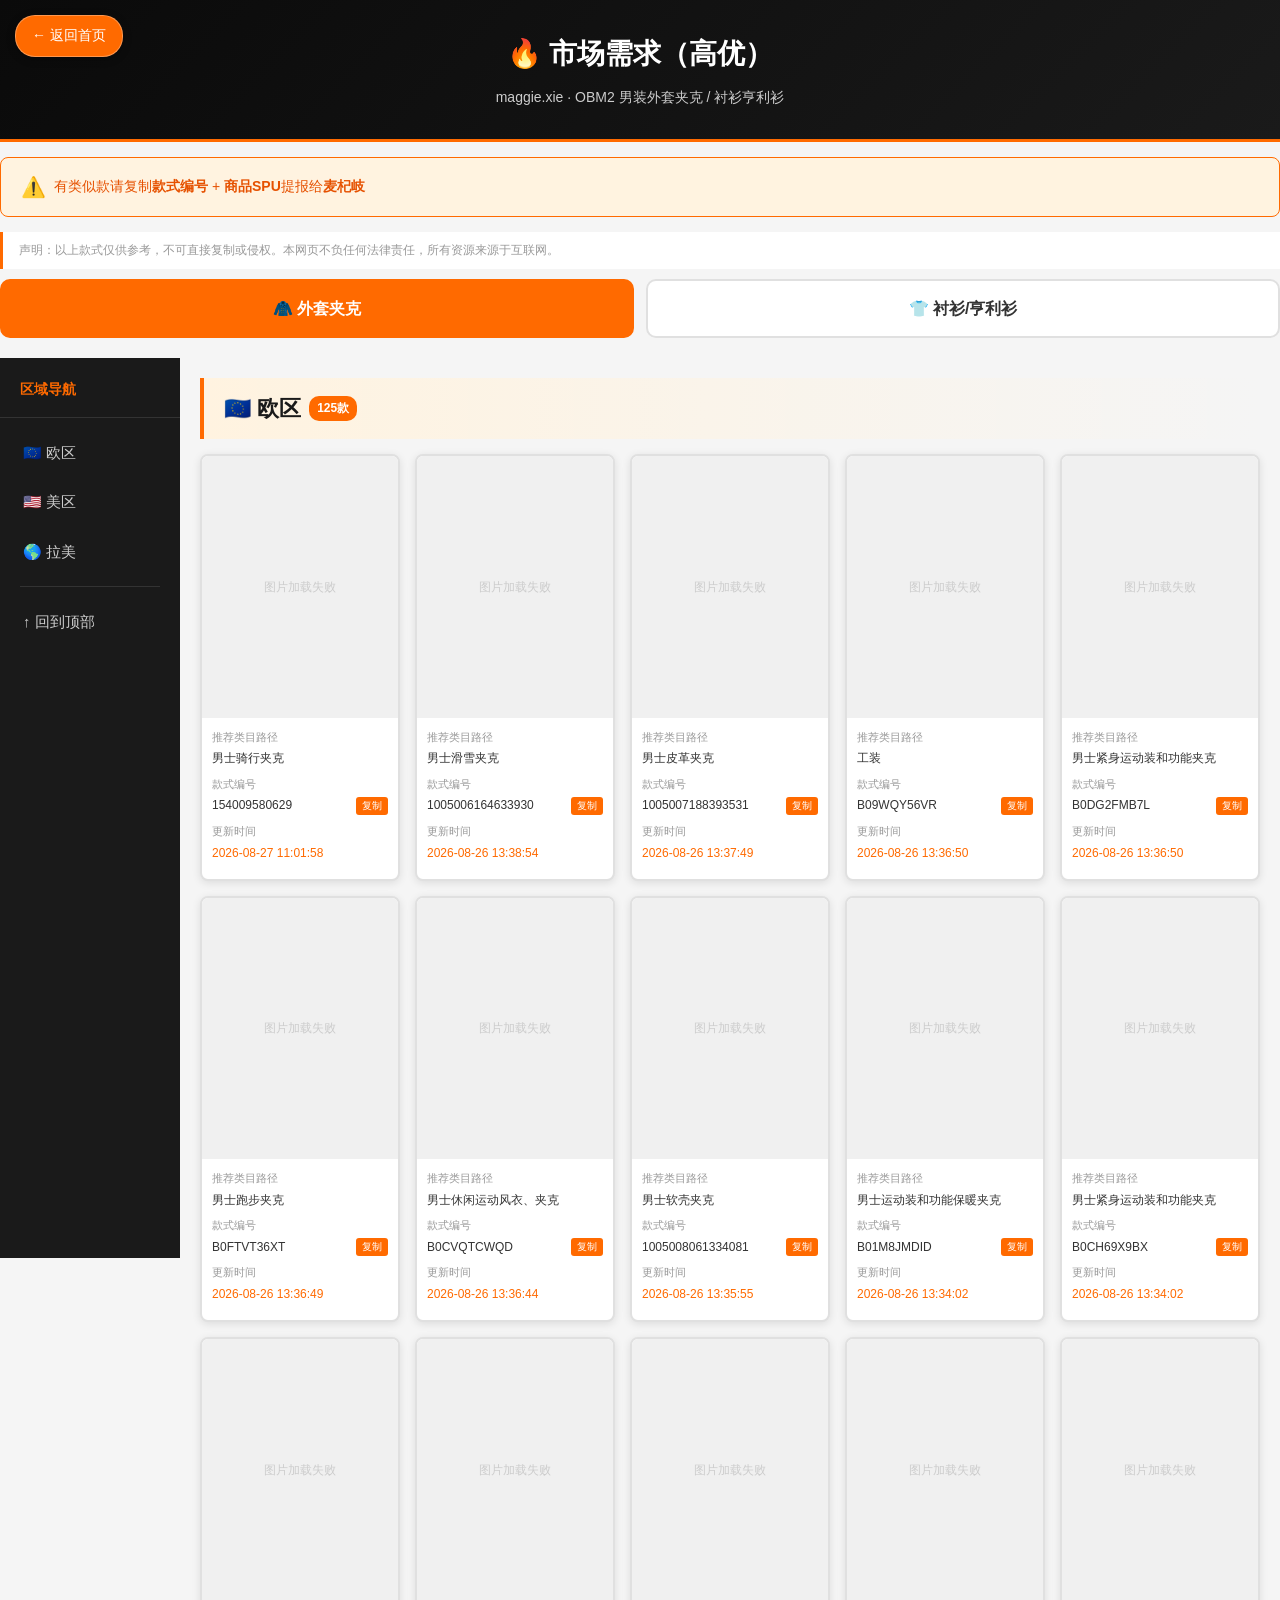
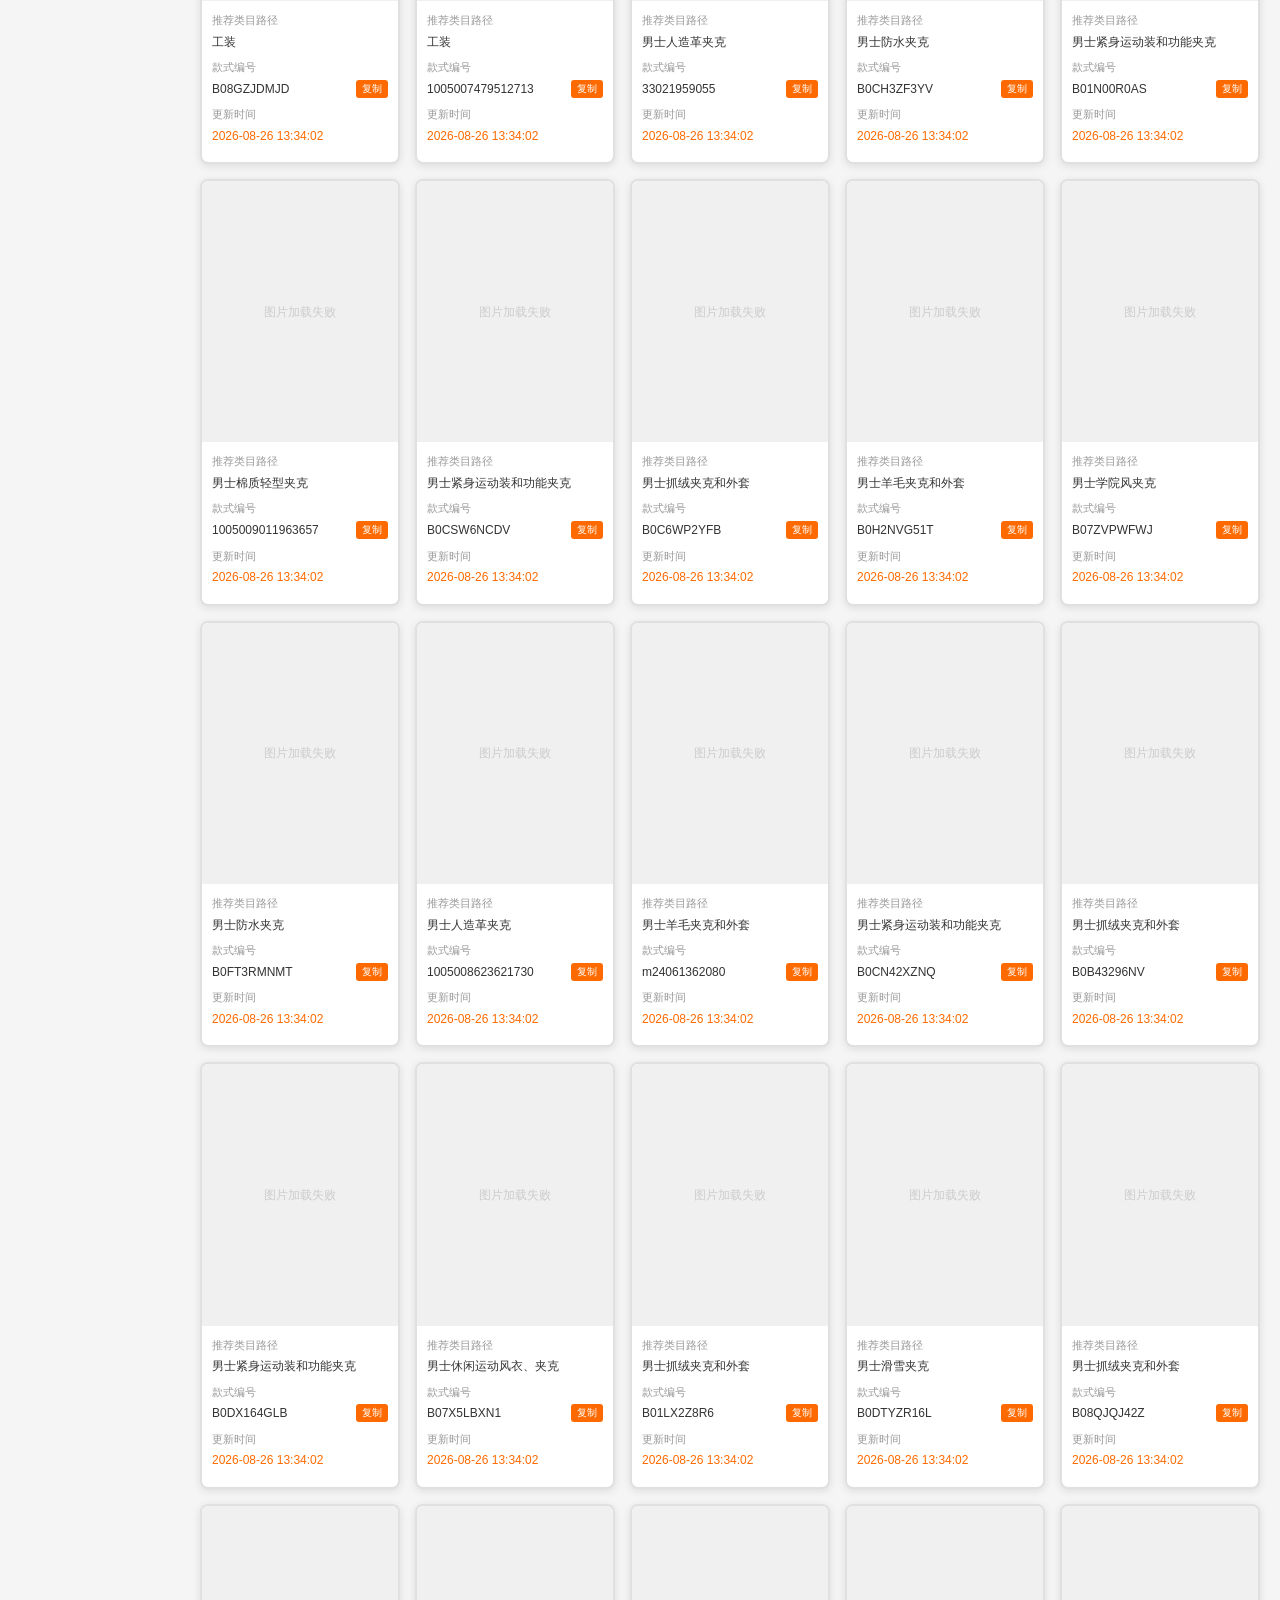
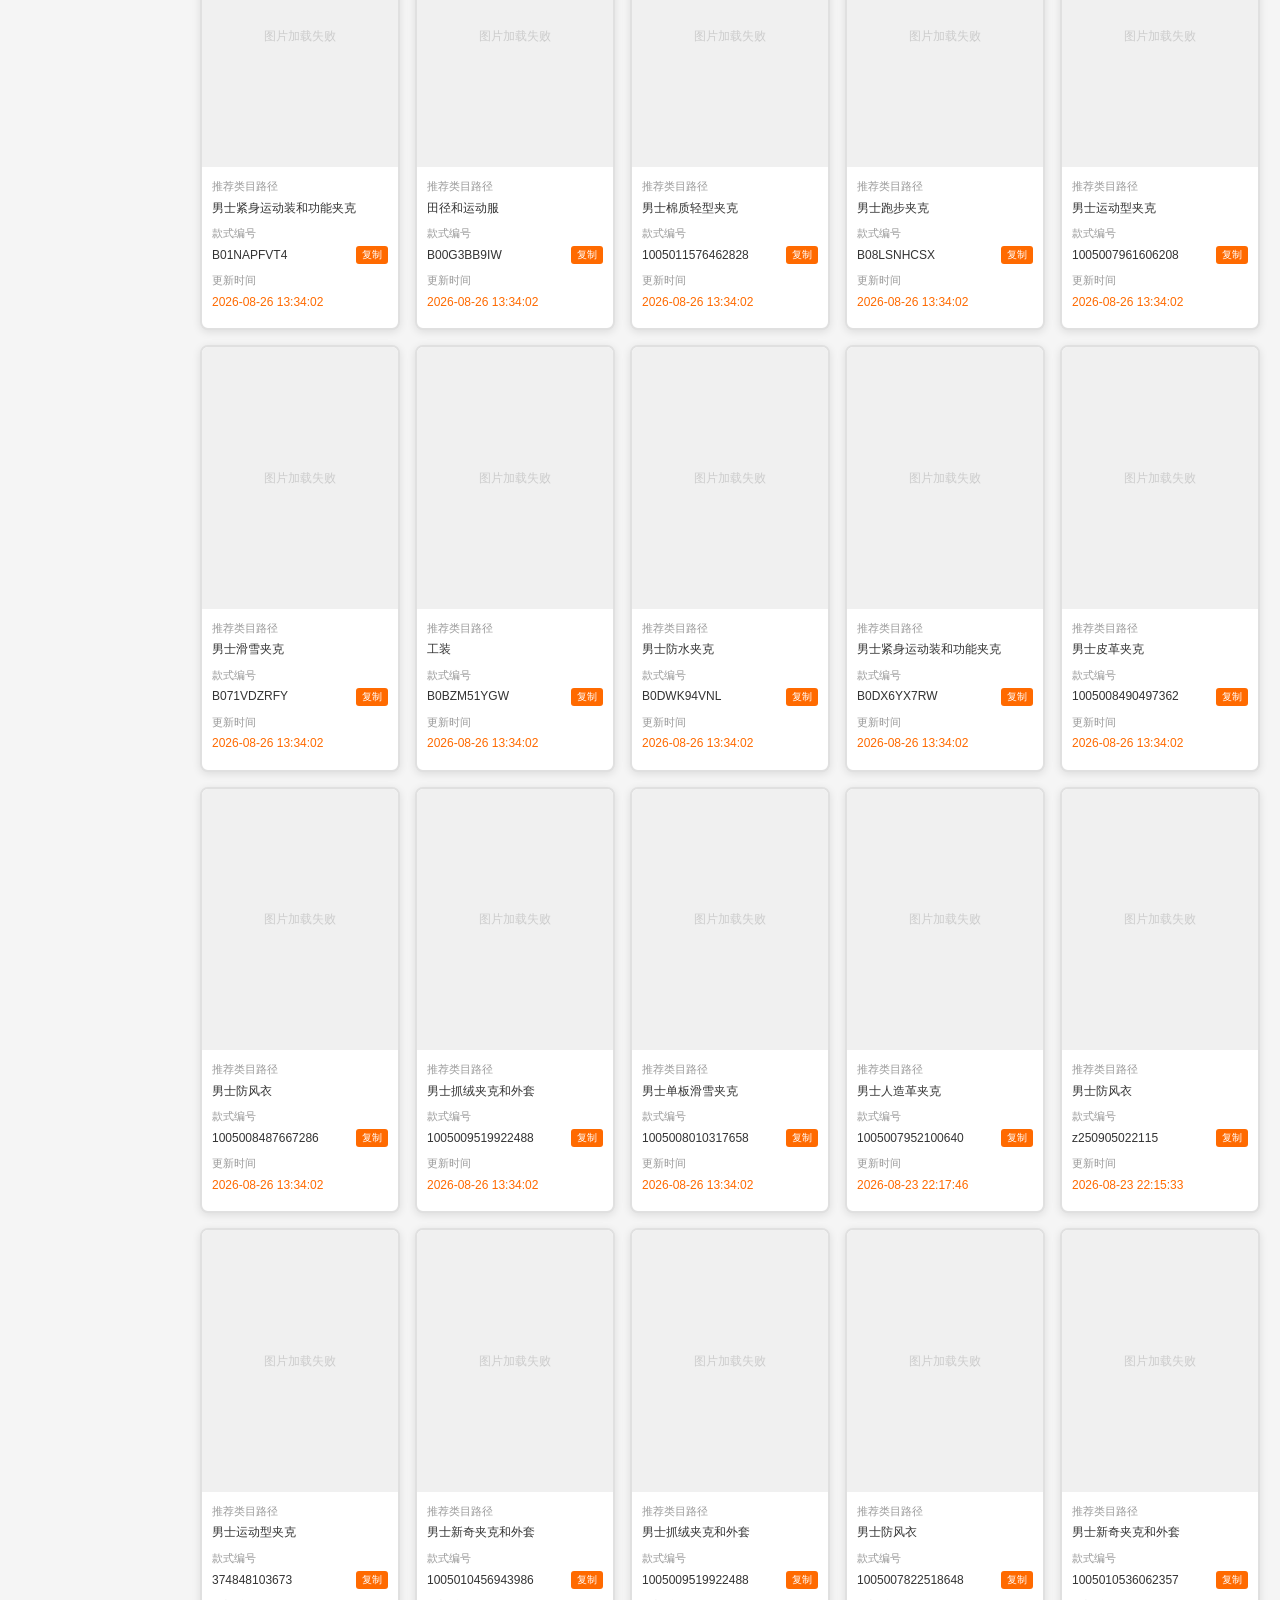
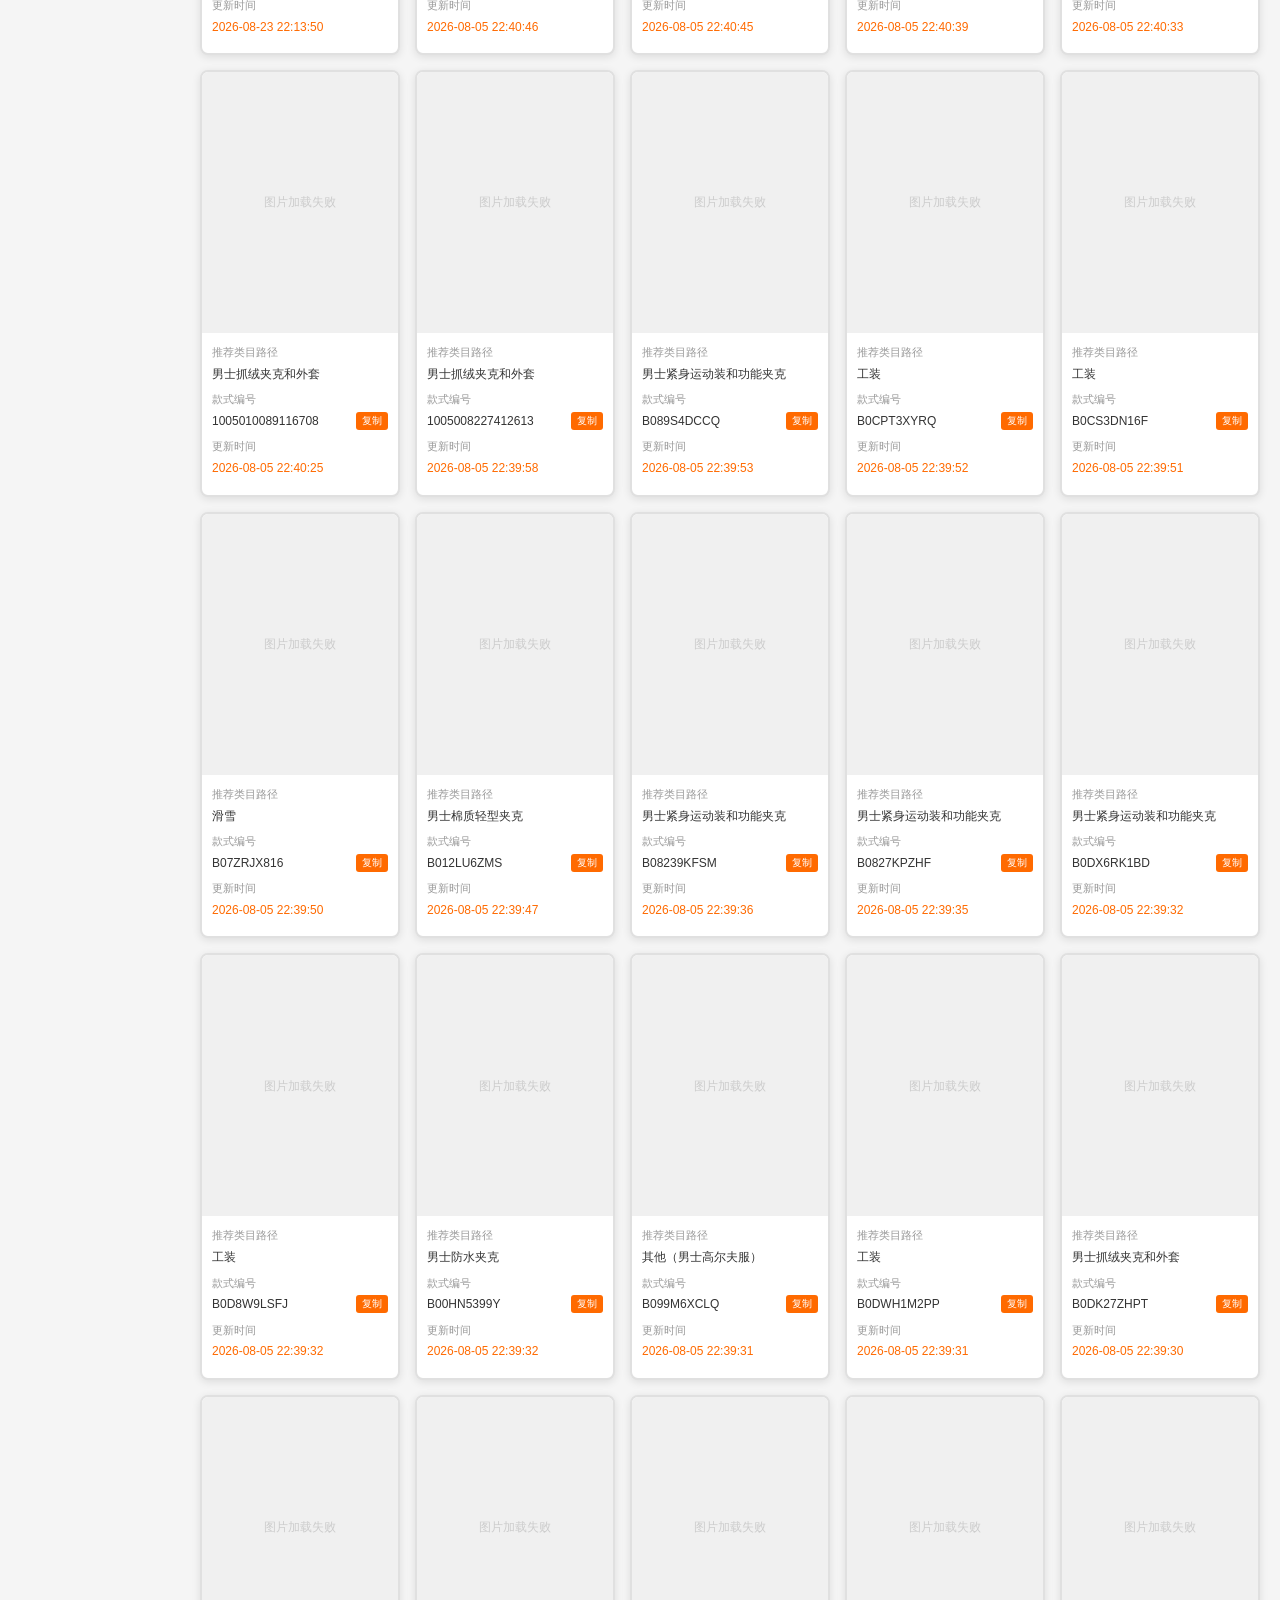
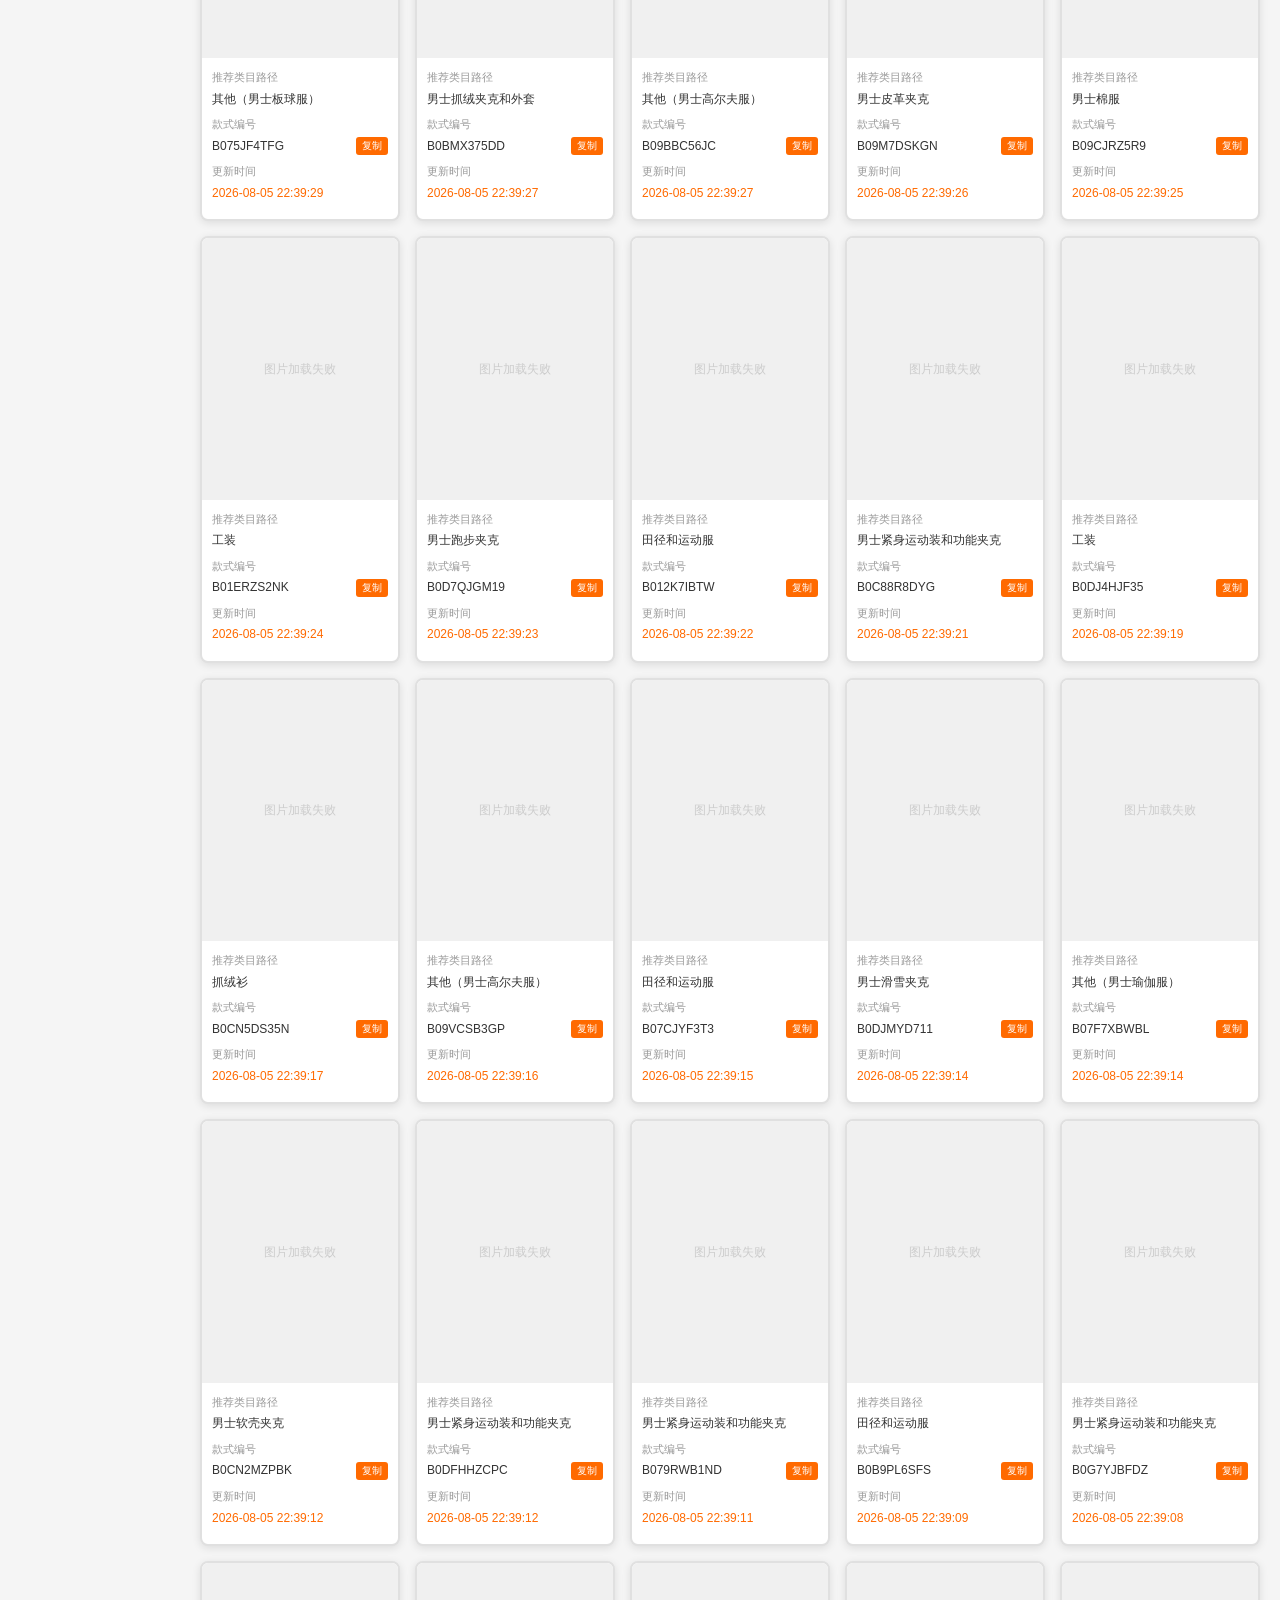
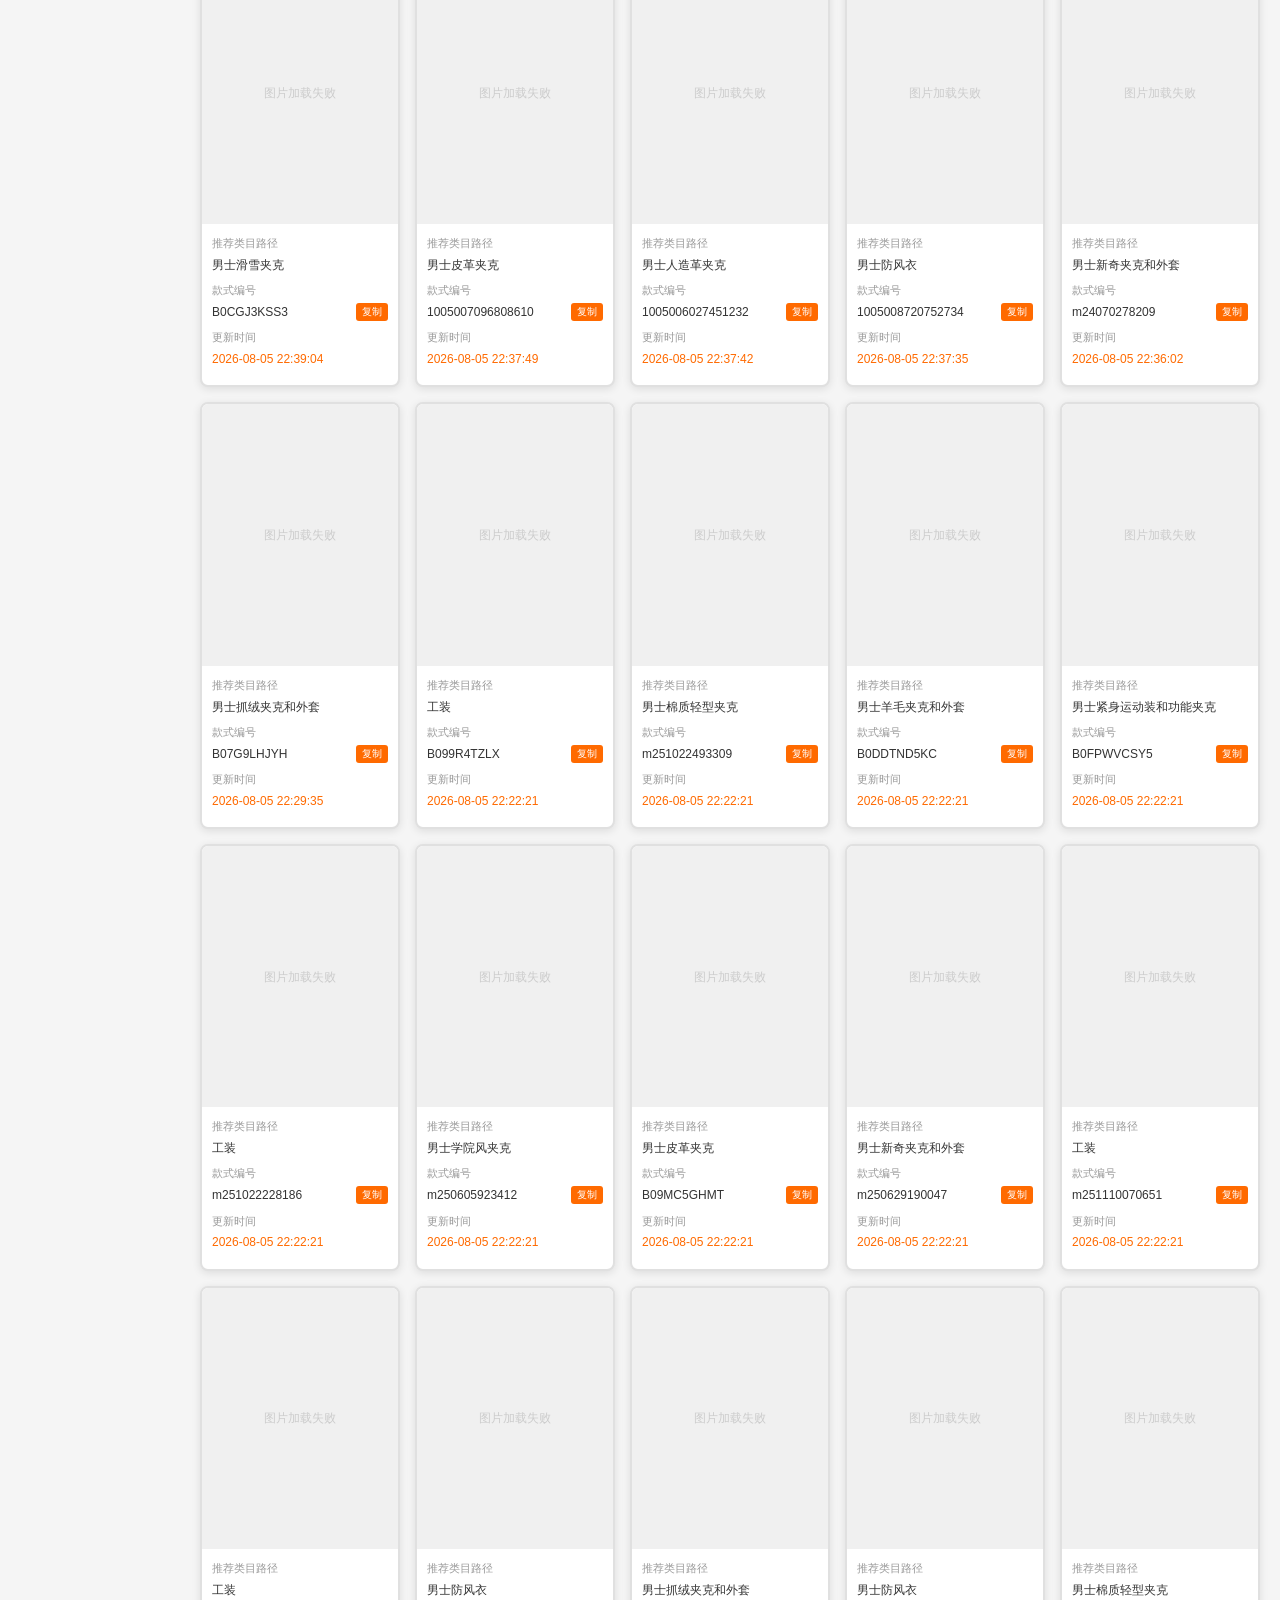
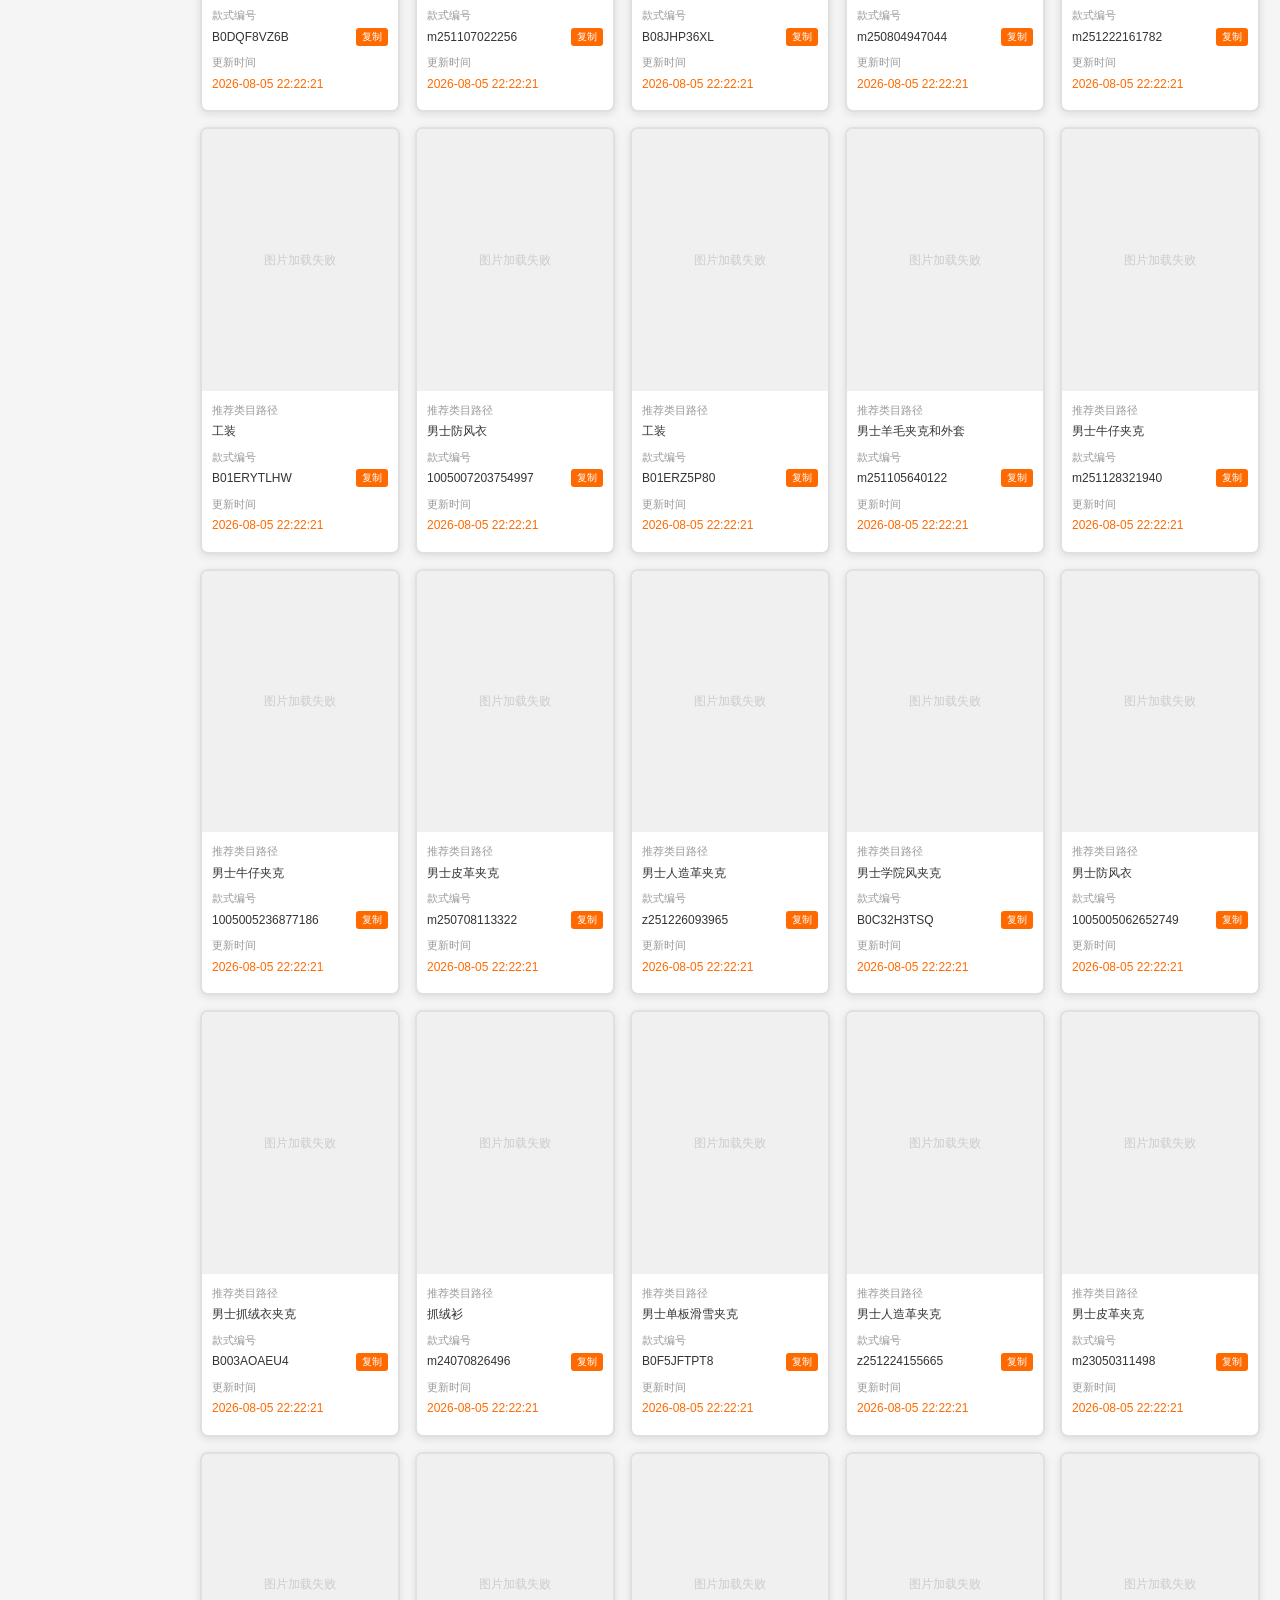
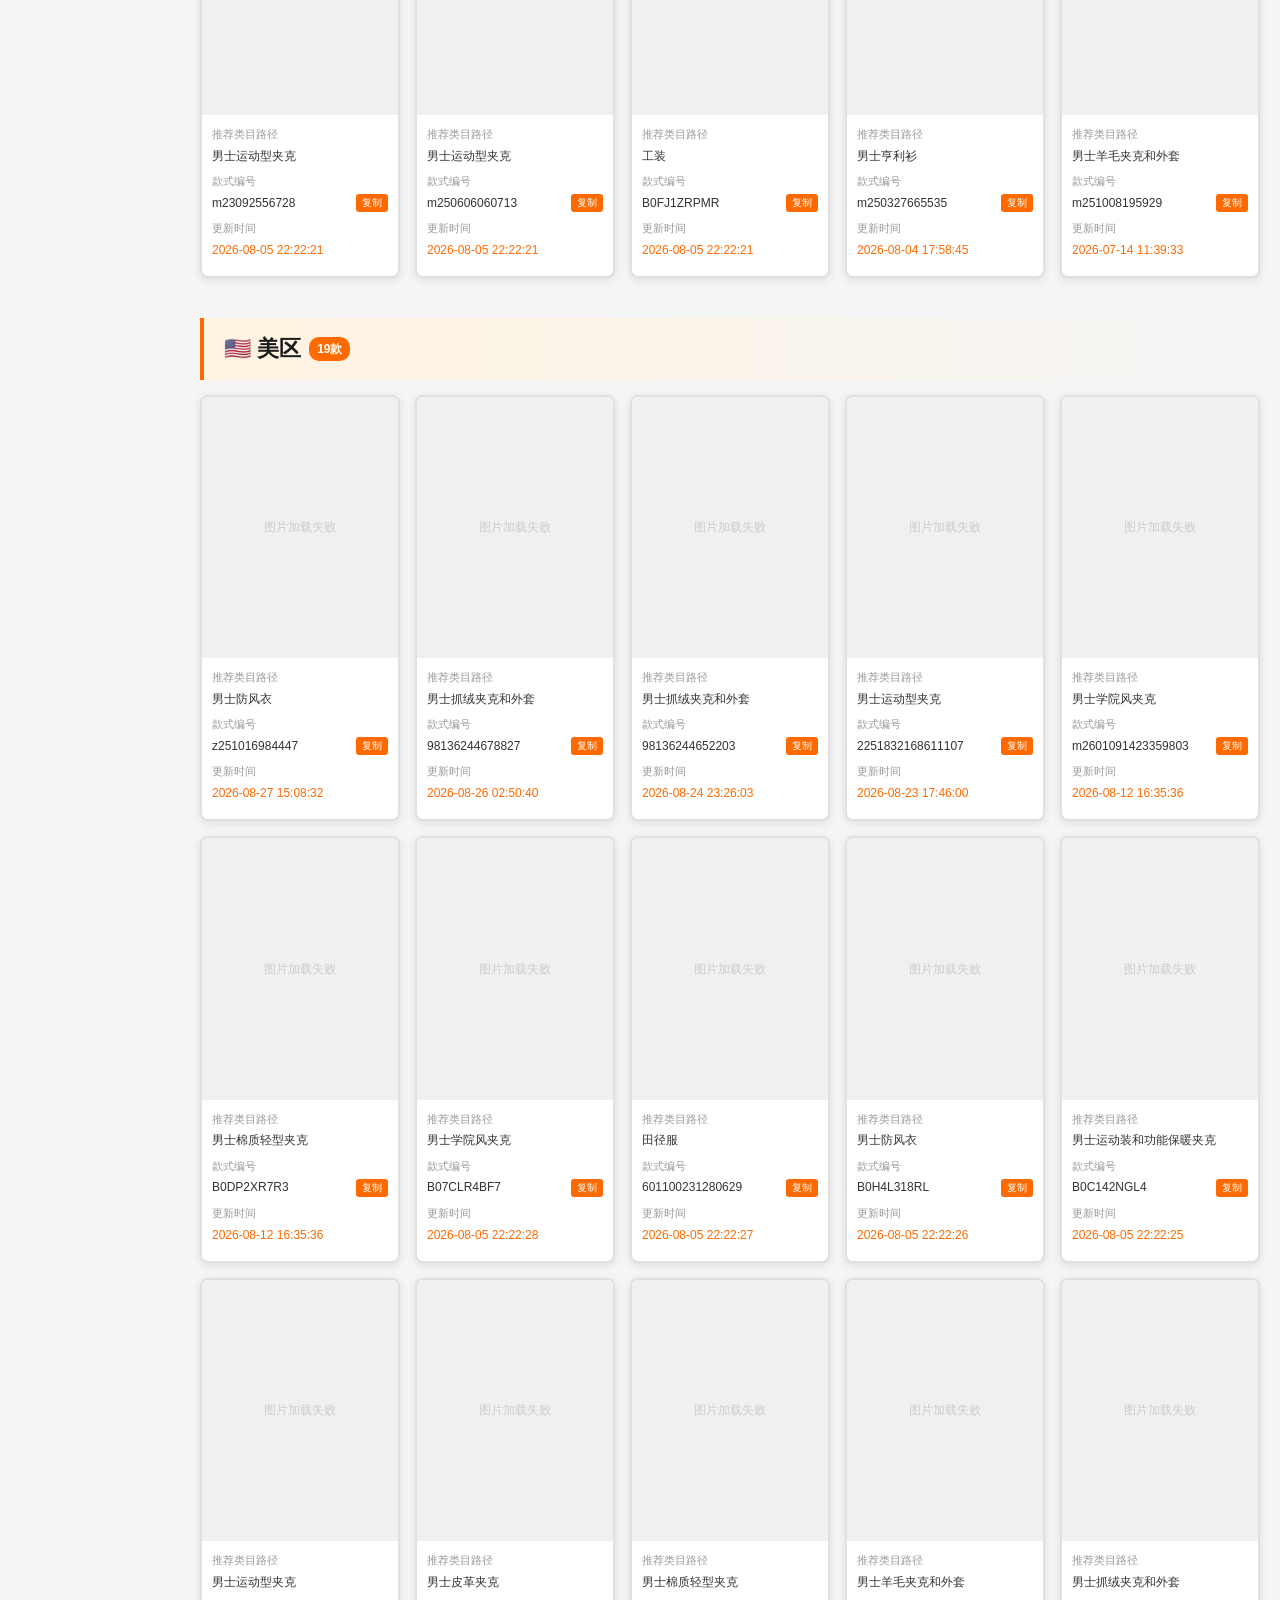
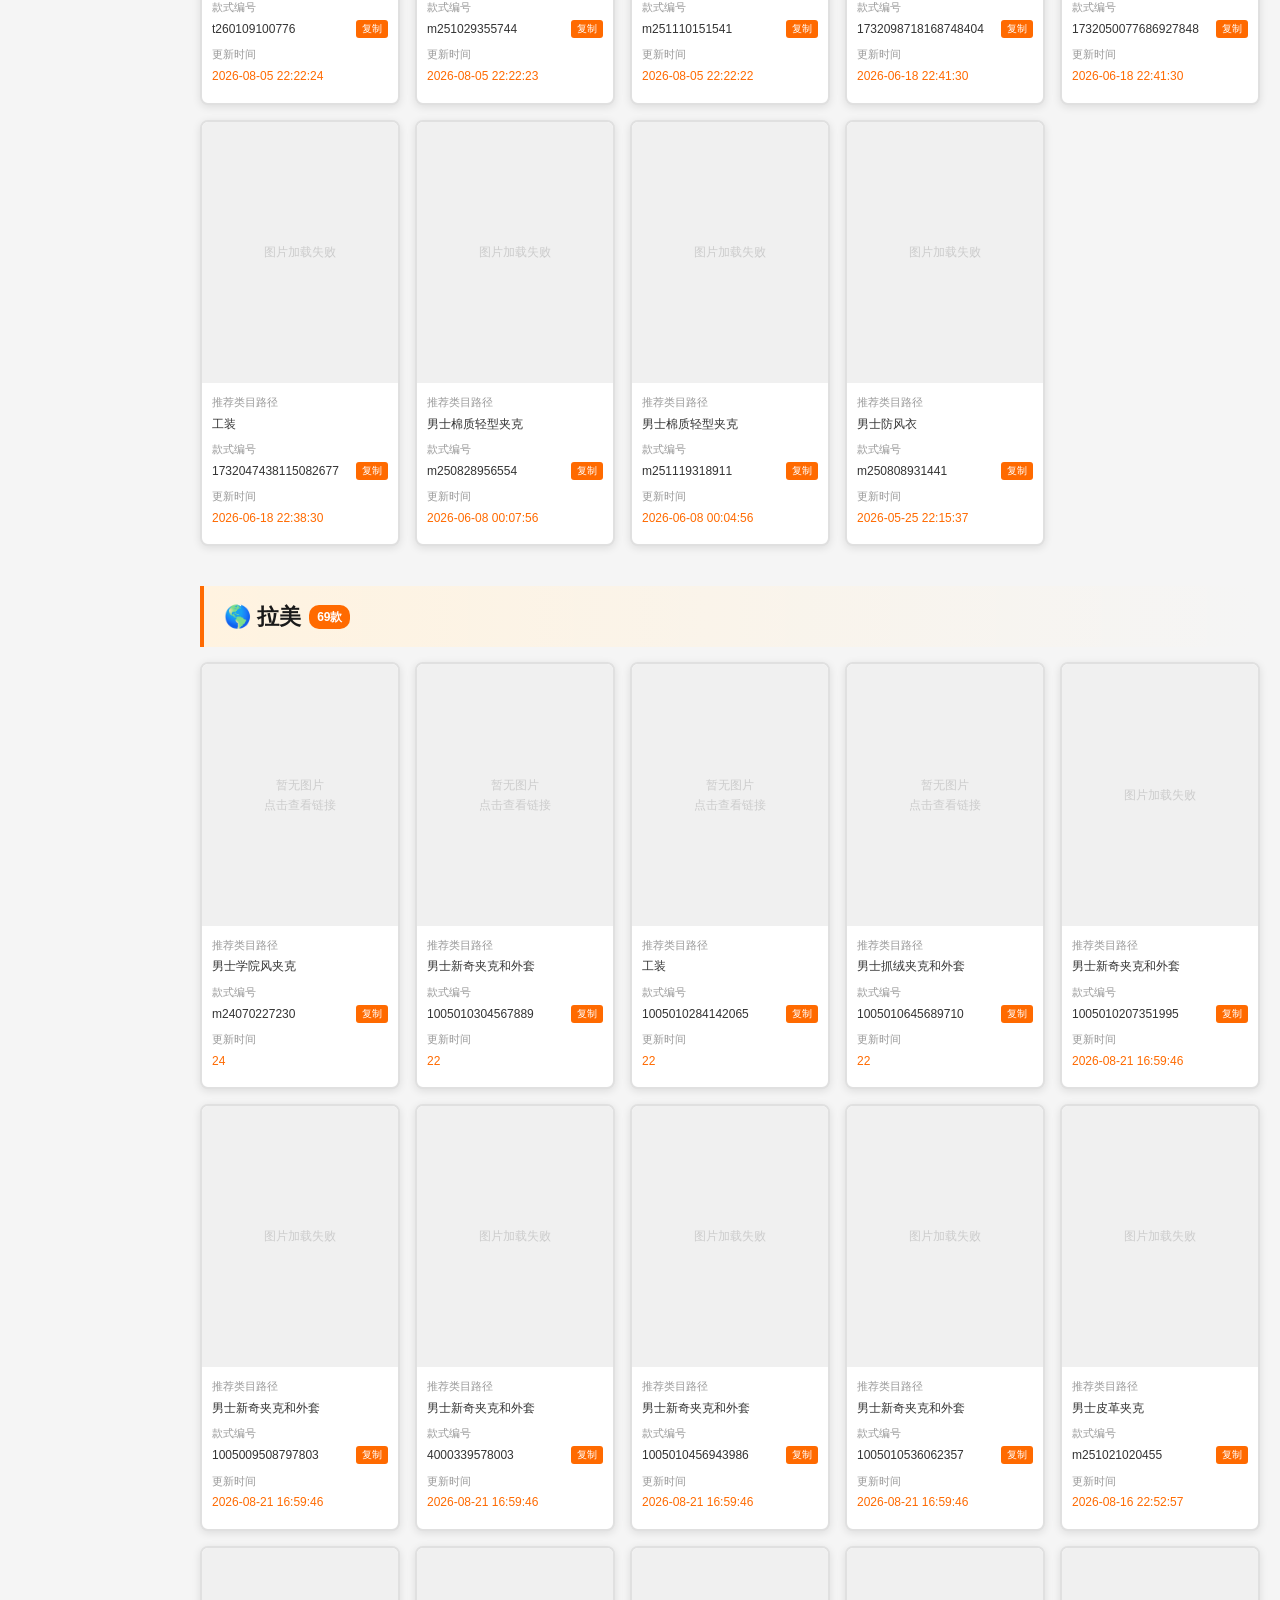
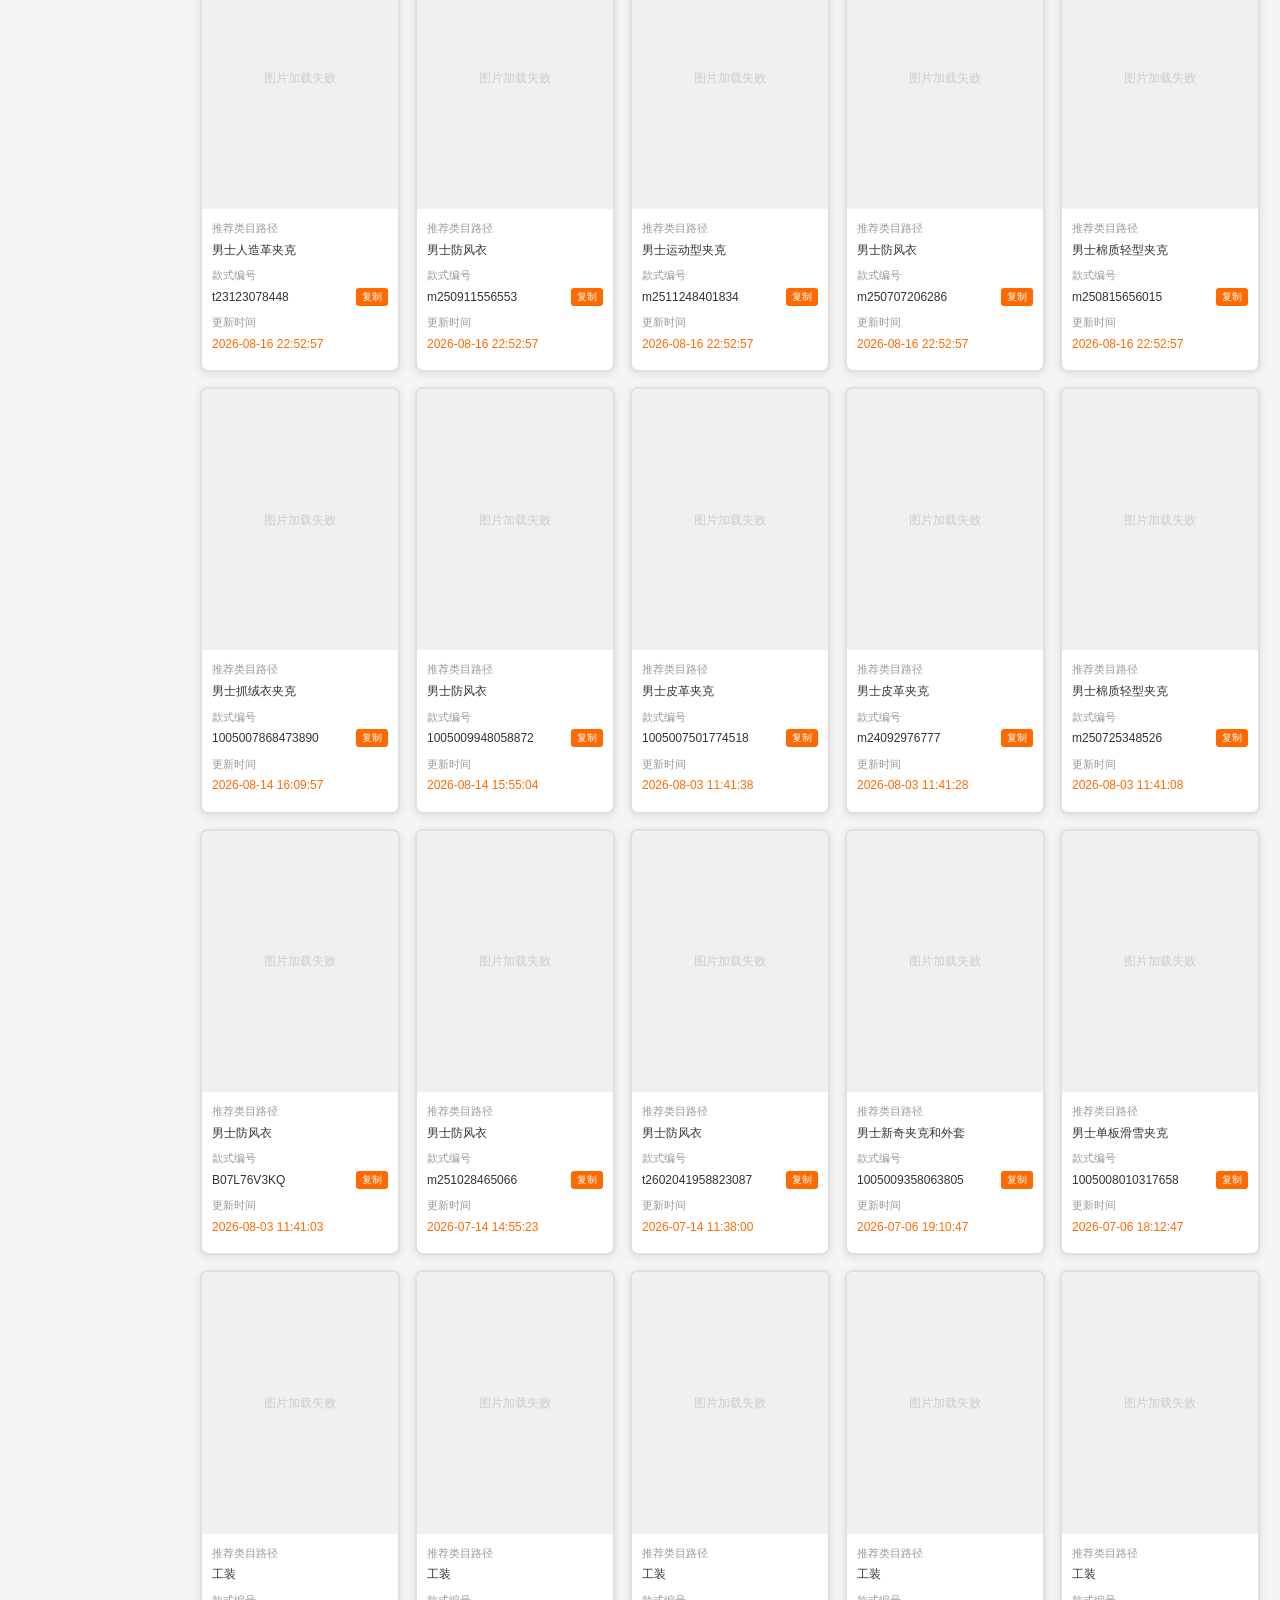
==== commit e5811401: "Add files via upload" ====
--- a/assets/css/style.css
+++ b/assets/css/style.css
@@ -78,6 +78,28 @@
   padding: 0 0 8px 50px; line-height: 1.2; opacity: 0.8; margin-top: -4px;
 }
 
+/* New标签闪烁动画 */
+@keyframes newBlink {
+  0%, 100% { opacity: 1; }
+  50% { opacity: 0.5; }
+}
+
+/* 最新款式资讯列表 */
+.latest-info-list { display: flex; flex-direction: column; gap: 10px; }
+.latest-info-item {
+  display: flex; align-items: center; gap: 14px; padding: 16px 20px;
+  background: var(--card); border: 2px solid var(--border); border-radius: 10px;
+  cursor: pointer; transition: all .2s; position: relative;
+}
+.latest-info-item:hover { border-color: var(--primary); box-shadow: var(--shadow-hover); transform: translateX(4px); }
+.latest-info-item.active { border-color: var(--primary); background: var(--primary-light); }
+.latest-item-icon { font-size: 24px; flex-shrink: 0; }
+.latest-item-content { flex: 1; }
+.latest-item-title { font-size: 16px; font-weight: 700; color: var(--text); }
+.latest-item-date { font-size: 12px; color: var(--muted); margin-top: 2px; }
+.latest-item-arrow { color: var(--primary); font-size: 14px; transition: transform .2s; }
+.latest-info-item:hover .latest-item-arrow { transform: translateX(4px); }
+
 /* ==================== 主内容区 ==================== */
 .main-content {
   margin-left: var(--sidebar-w); margin-top: var(--nav-h);
